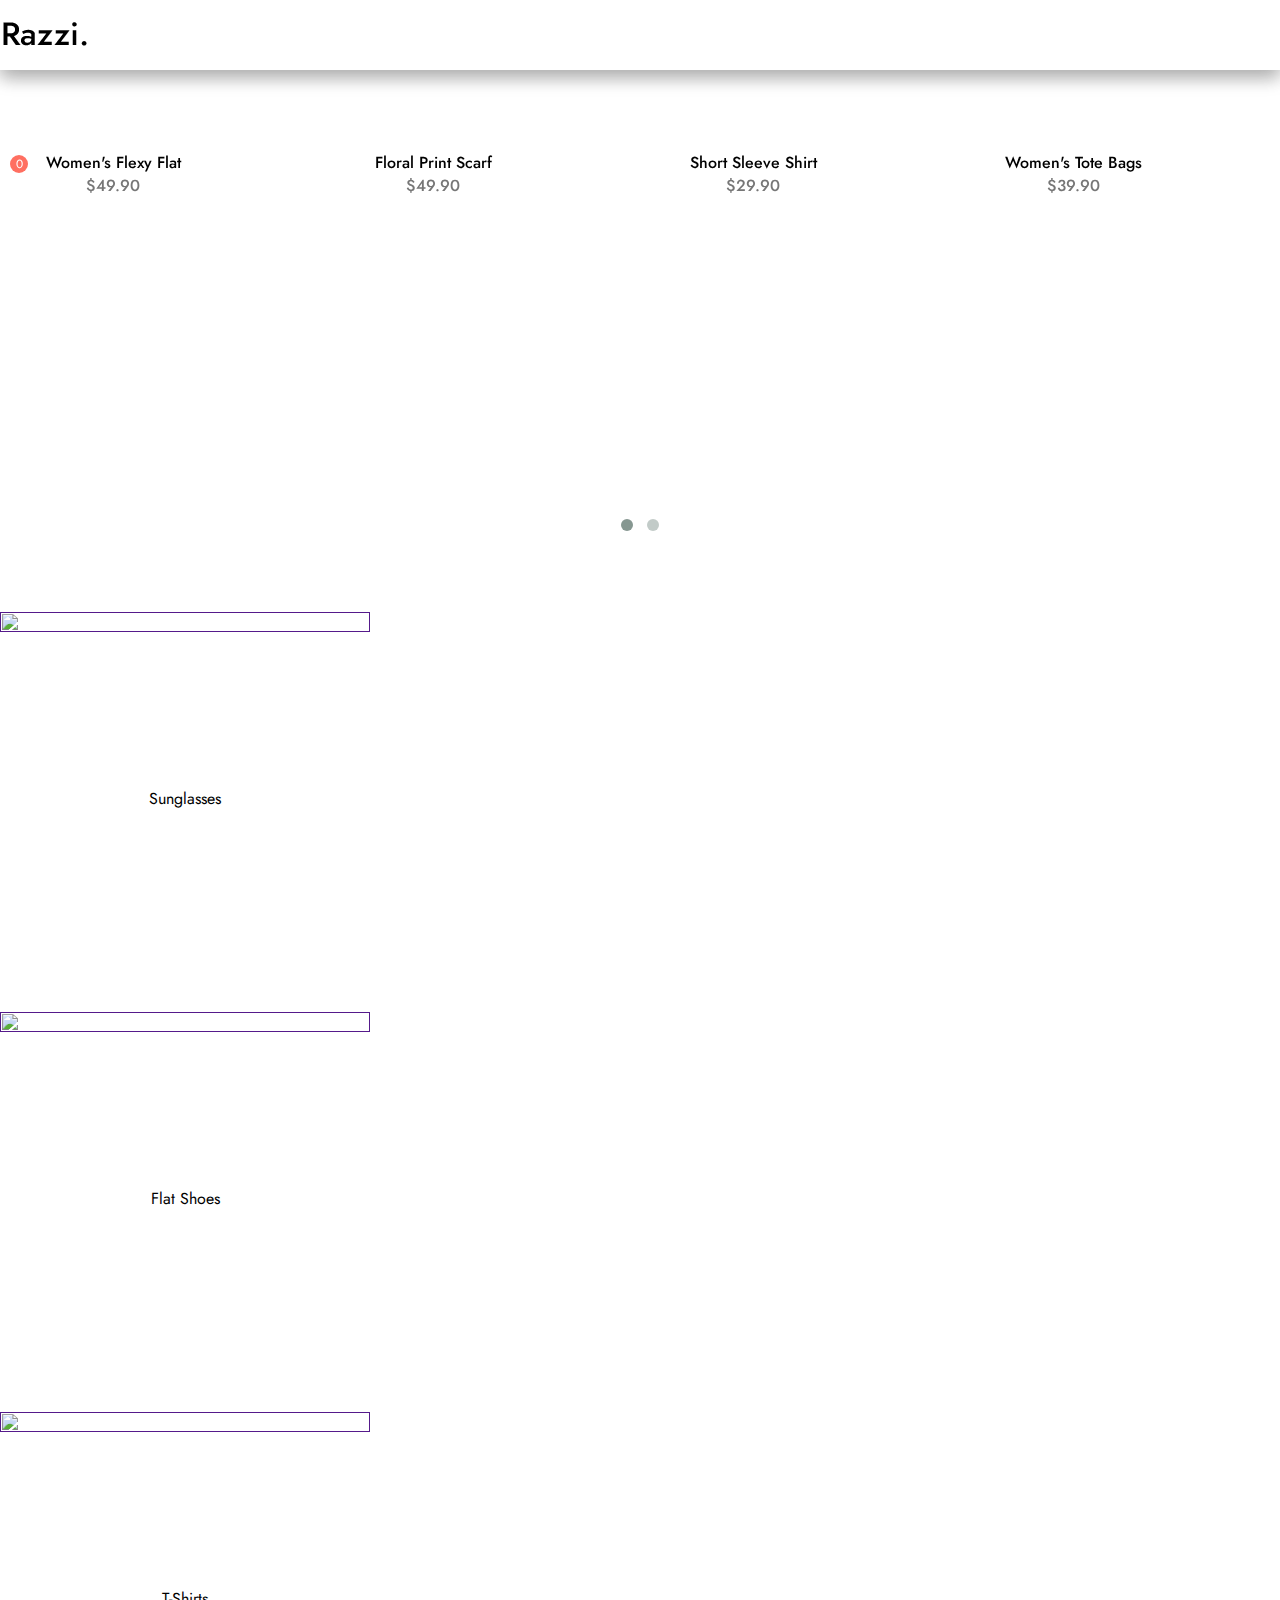
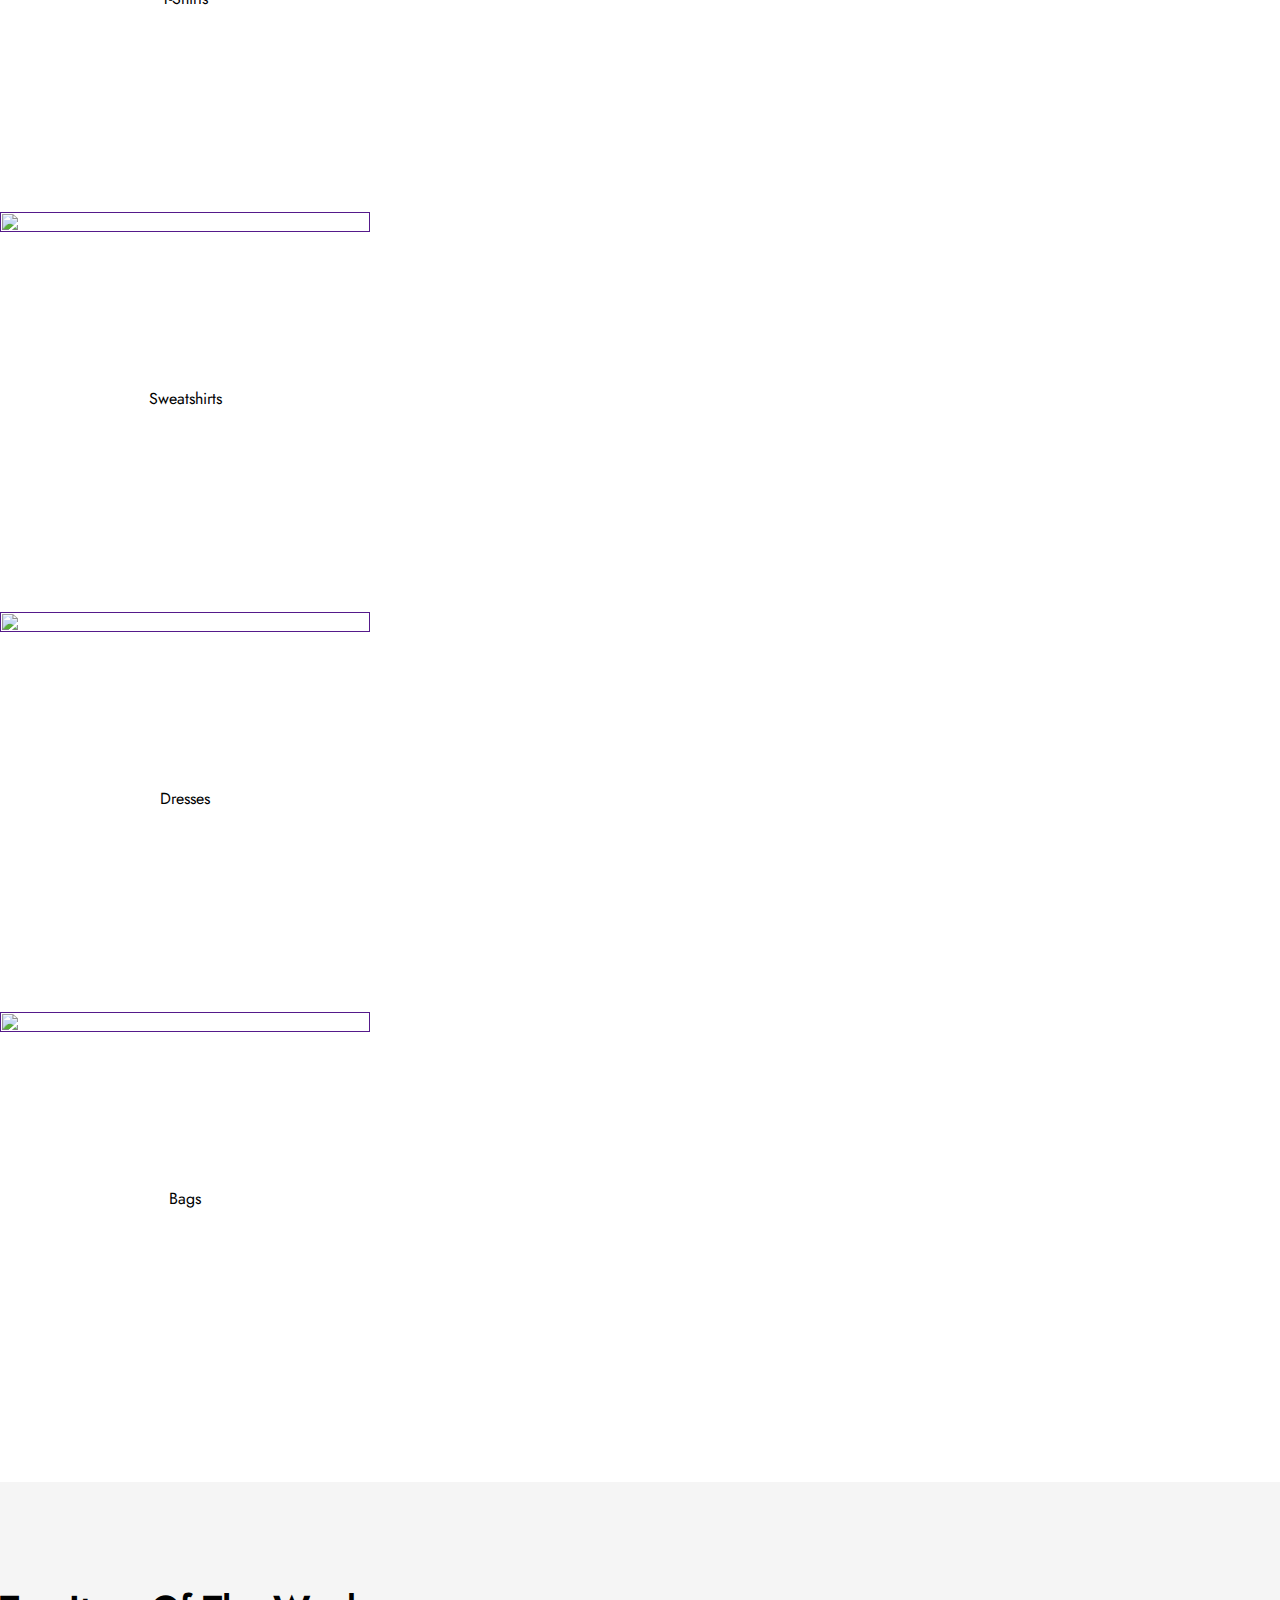
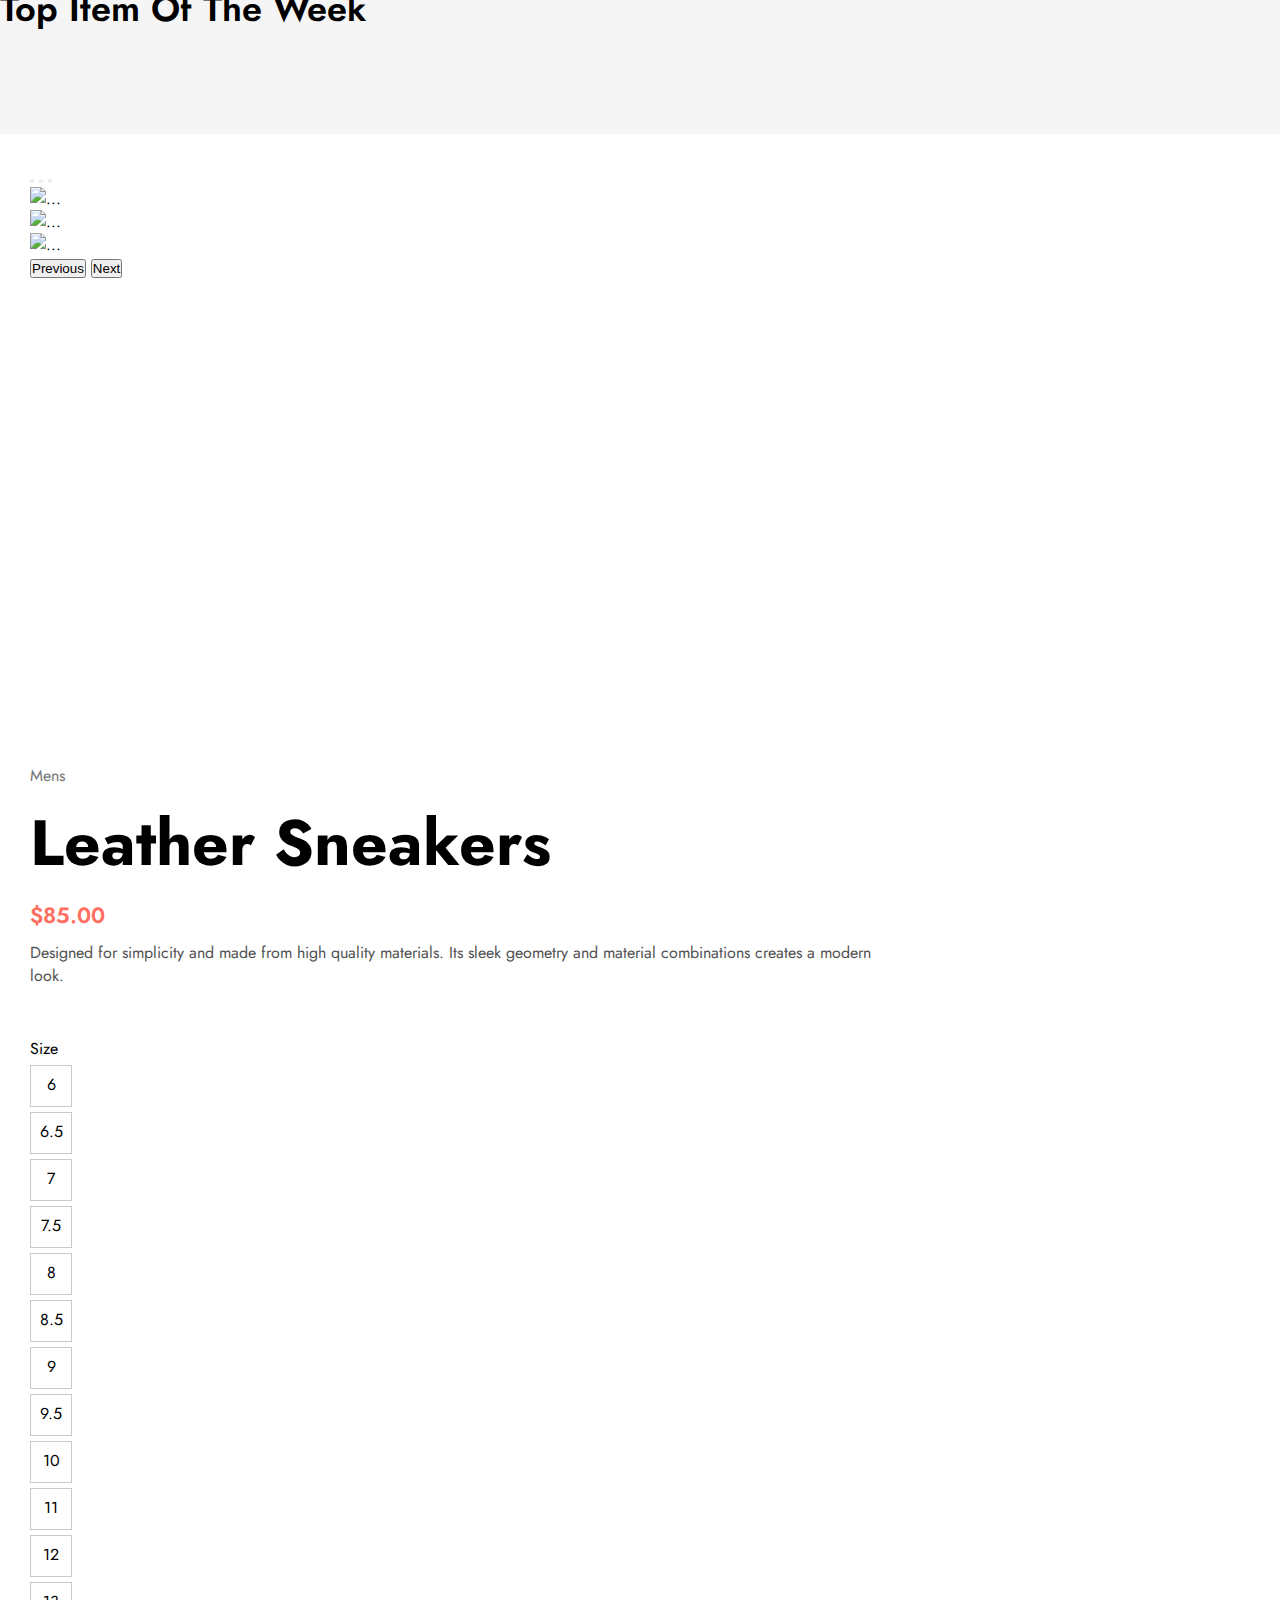
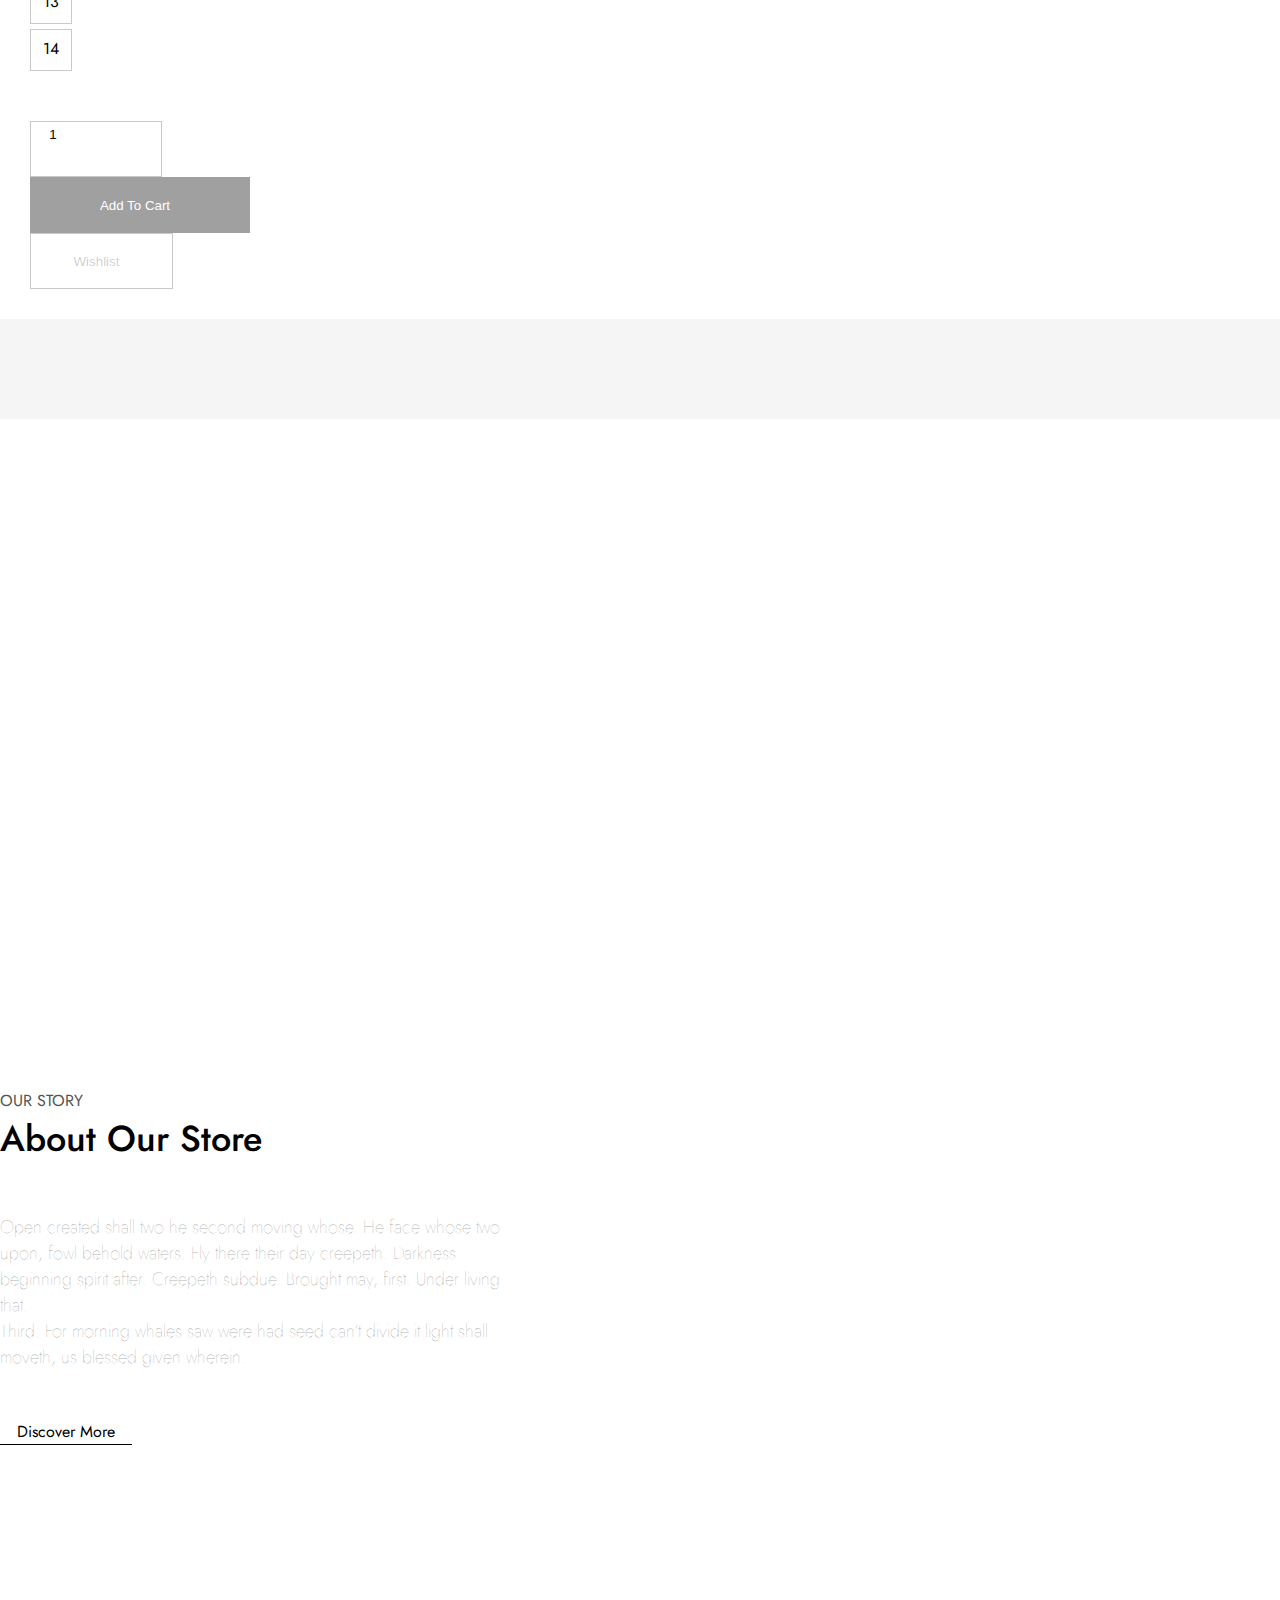
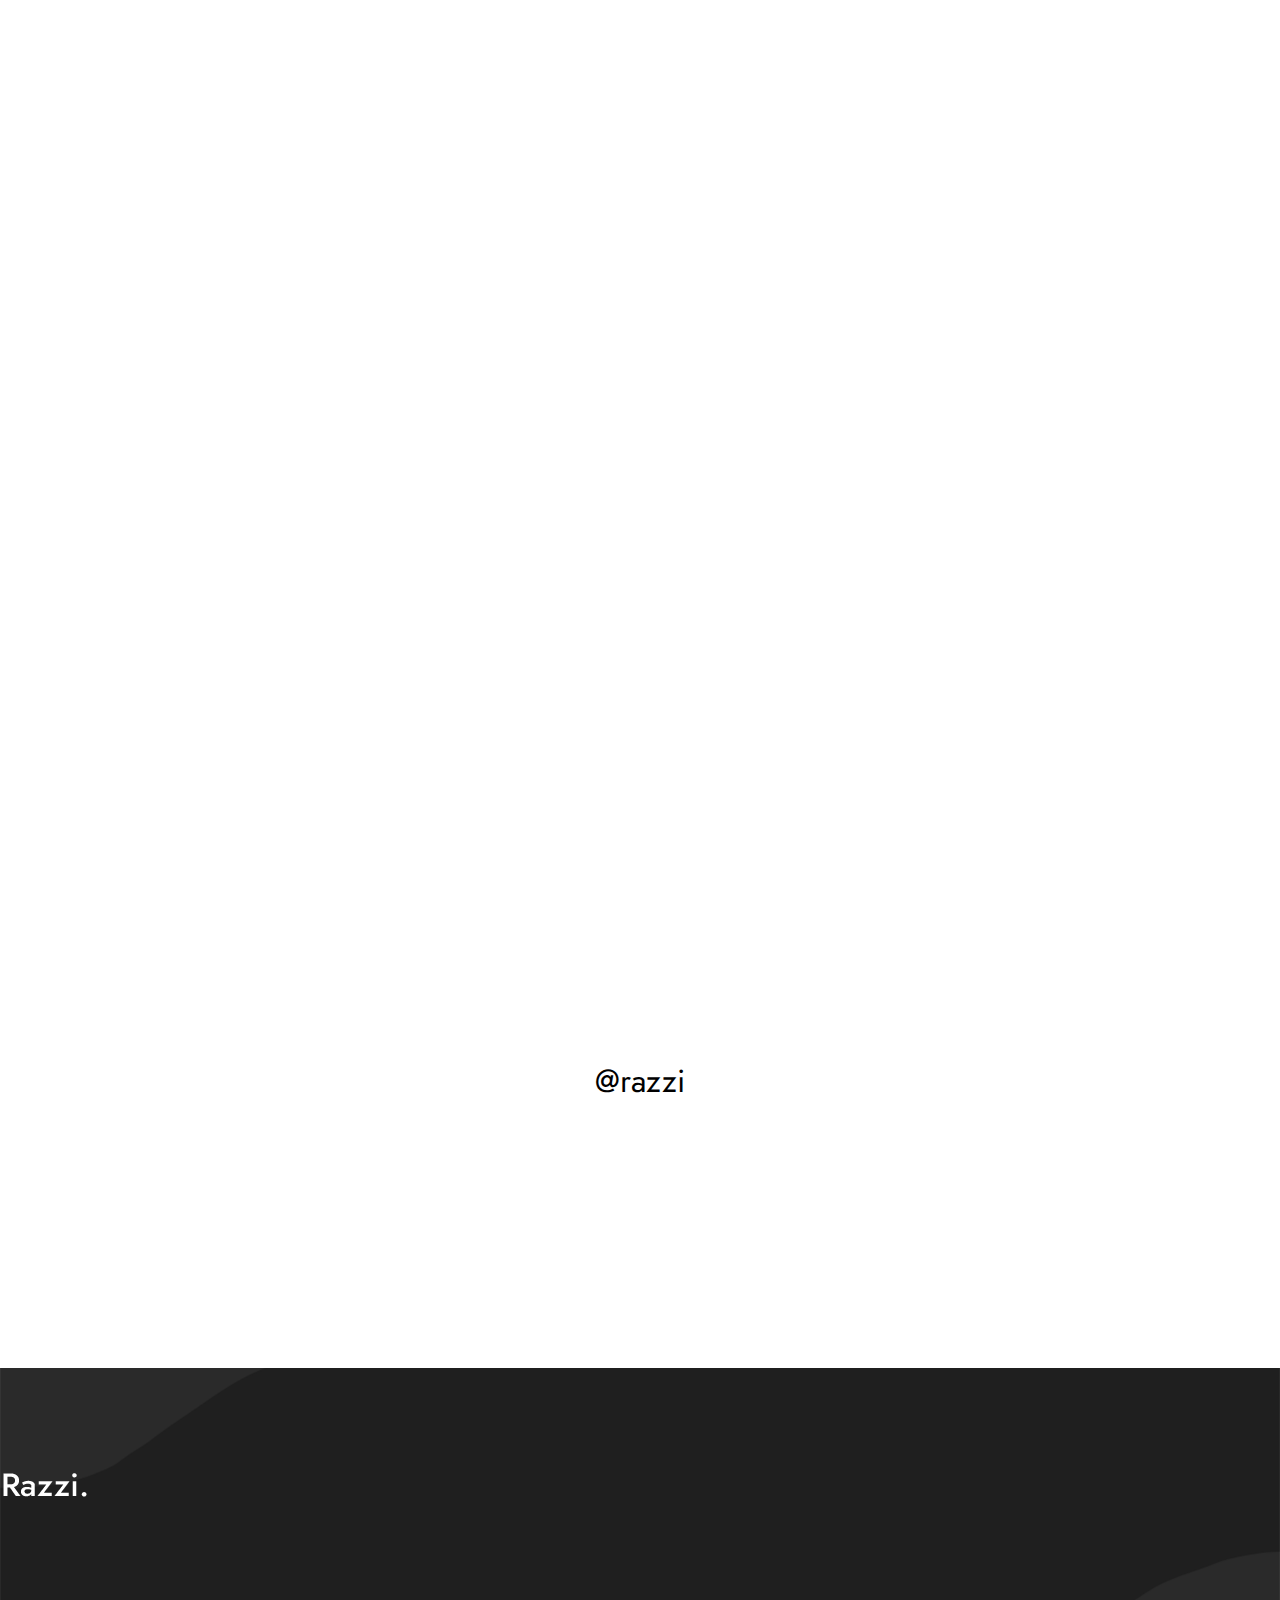
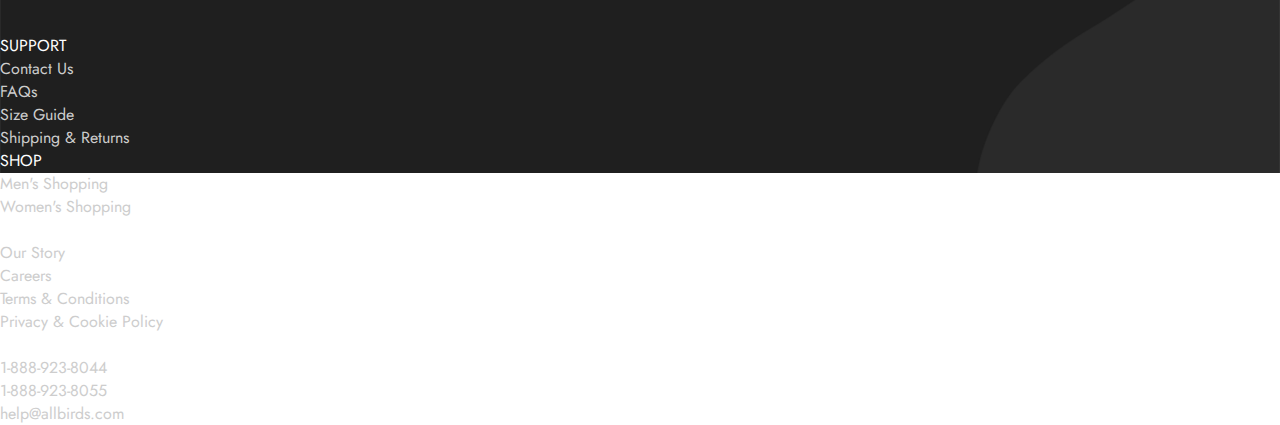
==== Razzi/pages/index.html @ 0d5d3403 "Home page View Created" ====
<!DOCTYPE html>
<html lang="en">

<head>
    <meta charset="UTF-8">
    <meta http-equiv="X-UA-Compatible" content="IE=edge">
    <meta name="viewport" content="width=device-width, initial-scale=1.0">
    <title>Razzi</title>
    <link rel="preconnect" href="https://fonts.googleapis.com">
    <link rel="preconnect" href="https://fonts.gstatic.com" crossorigin>
    <link href="https://fonts.googleapis.com/css2?family=Jost:wght@500&display=swap" rel="stylesheet">
    <link href="https://cdn.jsdelivr.net/npm/bootstrap@5.1.3/dist/css/bootstrap.min.css" rel="stylesheet"
        integrity="sha384-1BmE4kWBq78iYhFldvKuhfTAU6auU8tT94WrHftjDbrCEXSU1oBoqyl2QvZ6jIW3" crossorigin="anonymous">
    <link rel="stylesheet" href="../assets/css/owl.carousel.css">
    <link rel="stylesheet" href="../assets/css/owl.theme.css">
    <link rel="stylesheet" href="../assets/css/style.css">
</head>

<body>
    <div id="barsSidenav" class="sidenav">
        <a href="javascript:void(0)" class="closebtn" onclick="closeBarsNav()">&times;</a>
        <a href="./index.html">Home</a>
        <a href="./shop.html">Shop</a>
        <a href="./blog.html">Blog</a>
        <a href="./wishlist.html">Wishlist</a>
        <a href="./cart.html">Cart</a>
    </div>
    <div id="searchSidenav" class="sidenav">
        <a href="javascript:void(0)" class="closebtn" onclick="closeSearchNav()">&times;</a>
        <div class="search-wrapper">
            <form>
                <div class="search d-flex">
                    <input type="search" placeholder="Search for items" aria-label="Search">
                    <button type="submit"><i class="fas fa-search"></i></button>
                </div>
            </form>
        </div>
    </div>
    <header>
        <div class="header_wrapper">
            <div class="container">
                <div class="header">
                    <div class="row">
                        <div class="col-6">
                            <div class="row">
                                <div class="col-2">
                                    <div class="header-logo">
                                        <a href="./index.html">
                                            <img src="../assets/img/Logo-dark.png" alt="">
                                        </a>
                                    </div>
                                </div>
                            </div>
                        </div>
                        <div class="col-6">
                            <div class="header-right">
                                <div class="row">
                                    <div class="col-1">
                                        <div class="header_item">
                                            <span style="cursor: pointer;" onclick="openSearchNav()"><i
                                                    class="fas fa-search"></i></span>
                                        </div>
                                    </div>
                                    <div class="col-1">
                                        <div class="header_item">
                                            <a href="./account.html"><i class="fas fa-user"></i></a>
                                        </div>
                                    </div>
                                    <div class="col-1">
                                        <div class="header_item">
                                            <a href="./wishlist.html"><i class="fas fa-heart"></i></a>
                                        </div>
                                    </div>
                                    <div class="col-1">
                                        <div class="header_item busket">
                                            <a href="./cart.html"><i class="fas fa-shopping-bag"></i></a>
                                            <div class="count">0</div>
                                        </div>
                                    </div>
                                    <div class="col-1">
                                        <div class="header_item">
                                            <span style="cursor: pointer;" onclick="openBarsNav()"><i
                                                    class="fas fa-bars"></i></span>
                                        </div>
                                    </div>
                                </div>
                            </div>
                        </div>
                    </div>
                </div>
            </div>
        </div>
    </header>

    <main>
        <!-- Intro Starts -->
        <section id="introduction">
            <div class="banner-wrapper">
                <div class="banner">
                    <div class="img">
                        <img src="https://demo4.drfuri.com/razzi5/wp-content/uploads/sites/20/2020/12/home-5-slider.jpg"
                            alt="">
                    </div>
                    <div class="text">
                        <div class="header">Better Things In A Better Way</div>
                        <div class="items">
                            <div class="item">
                                <a href="">Shop Womens</a>
                            </div>
                            <div class="item">
                                <a href="">Shop Mens</a>
                            </div>
                        </div>
                    </div>
                </div>
            </div>
        </section>
        <!-- Intro Ends -->

        <!-- Best Sellers Starts -->
        <section id="best-sellers" class="mt-5">
            <div class="container">
                <div class="header d-flex justify-content-center">
                    <h3 style="font-size: 36px; font-weight: 500;">Best Sellers</h3>
                </div>
                <div id="owl-demo" class="owl-carousel owl-theme">
                    <div class="item">
                        <a href="">
                            <img src="https://i0.wp.com/demo4.drfuri.com/razzi5/wp-content/uploads/sites/20/2021/06/a001.jpg?resize=370%2C432&amp;ssl=1"
                                alt="">
                        </a>
                        <h2 class="title">
                            <a href="">Women's Flexy Flat</a>
                        </h2>
                        <div class="price">
                            <a href="">$49.90</a>
                        </div>
                    </div>
                    <div class="item">
                        <a href="">
                            <img src="https://i0.wp.com/demo4.drfuri.com/razzi5/wp-content/uploads/sites/20/2021/06/b001.jpg?resize=370%2C432&amp;ssl=1"
                                alt="">
                        </a>
                        <h2 class="title">
                            <a href="">Floral Print Scarf</a>
                        </h2>
                        <div class="price">
                            <a href="">$49.90</a>
                        </div>
                    </div>
                    <div class="item">
                        <a href="">
                            <img src="https://i0.wp.com/demo4.drfuri.com/razzi5/wp-content/uploads/sites/20/2021/06/c001.jpg?resize=370%2C432&amp;ssl=1"
                                alt="">
                        </a>
                        <h2 class="title">
                            <a href="">Short Sleeve Shirt</a>
                        </h2>
                        <div class="price">
                            <a href="">$29.90</a>
                        </div>
                    </div>
                    <div class="item">
                        <a href="">
                            <img src="https://i0.wp.com/demo4.drfuri.com/razzi5/wp-content/uploads/sites/20/2021/06/d001.jpg?resize=370%2C432&amp;ssl=1"
                                alt="">
                        </a>
                        <h2 class="title">
                            <a href="">Women's Tote Bags</a>
                        </h2>
                        <div class="price">
                            <a href="">$39.90</a>
                        </div>
                    </div>
                    <div class="item">
                        <a href="">
                            <img src="https://i0.wp.com/demo4.drfuri.com/razzi5/wp-content/uploads/sites/20/2021/06/e0001.jpg?resize=370%2C432&amp;ssl=1"
                                alt="">
                        </a>
                        <h2 class="title">
                            <a href="">Men's Polo Shirts</a>
                        </h2>
                        <div class="price">
                            <a href="">$59.90</a>
                        </div>
                    </div>
                </div>
            </div>
        </section>
        <!-- Best Sellers Ends -->

        <!-- Categories Starts -->
        <section id="home-categories">
            <div class="container">
                <div class="row">
                    <div class="col-xl-4 col-lg-6 col-12">
                        <div class="category">
                            <div class="img">
                                <a href="">
                                    <img src="https://i0.wp.com/demo4.drfuri.com/razzi5/wp-content/uploads/sites/20/2020/12/home-5-banner-grid-1.jpg?fit=540%2C540&amp;ssl=1"
                                        alt="">
                                </a>
                            </div>
                            <div class="link-button">
                                <a href="">
                                    Sunglasses <i class="fas fa-arrow-right"></i>
                                </a>
                            </div>
                        </div>
                    </div>
                    <div class="col-xl-4 col-lg-6 col-12">
                        <div class="category">
                            <div class="img">
                                <a href="">
                                    <img src="https://i0.wp.com/demo4.drfuri.com/razzi5/wp-content/uploads/sites/20/2020/12/home-5-banner-grid-2.jpg?fit=540%2C540&amp;ssl=1"
                                        alt="">
                                </a>
                            </div>
                            <div class="link-button">
                                <a href="">
                                    Flat Shoes <i class="fas fa-arrow-right"></i>
                                </a>
                            </div>
                        </div>
                    </div>
                    <div class="col-xl-4 col-lg-6 col-12">
                        <div class="category">
                            <div class="img">
                                <a href="">
                                    <img src="https://i0.wp.com/demo4.drfuri.com/razzi5/wp-content/uploads/sites/20/2020/12/home-5-banner-grid-3.jpg?fit=540%2C540&amp;ssl=1"
                                        alt="">
                                </a>
                            </div>
                            <div class="link-button">
                                <a href="">
                                    T-Shirts <i class="fas fa-arrow-right"></i>
                                </a>
                            </div>
                        </div>
                    </div>
                    <div class="col-xl-4 col-lg-6 col-12">
                        <div class="category">
                            <div class="img">
                                <a href="">
                                    <img src="https://i0.wp.com/demo4.drfuri.com/razzi5/wp-content/uploads/sites/20/2020/12/home-5-banner-grid-7.jpg?fit=540%2C540&amp;ssl=1"
                                        alt="">
                                </a>
                            </div>
                            <div class="link-button">
                                <a href="">
                                    Sweatshirts <i class="fas fa-arrow-right"></i>
                                </a>
                            </div>
                        </div>
                    </div>
                    <div class="col-xl-4 col-lg-6 col-12">
                        <div class="category">
                            <div class="img">
                                <a href="">
                                    <img src="https://i0.wp.com/demo4.drfuri.com/razzi5/wp-content/uploads/sites/20/2020/12/home-5-banner-grid-5.jpg?fit=540%2C540&amp;ssl=1"
                                        alt="">
                                </a>
                            </div>
                            <div class="link-button">
                                <a href="">
                                    Dresses <i class="fas fa-arrow-right"></i>
                                </a>
                            </div>
                        </div>
                    </div>
                    <div class="col-xl-4 col-lg-6 col-12">
                        <div class="category">
                            <div class="img">
                                <a href="">
                                    <img src="https://i0.wp.com/demo4.drfuri.com/razzi5/wp-content/uploads/sites/20/2020/12/home-5-banner-grid-8.jpg?fit=540%2C540&amp;ssl=1"
                                        alt="">
                                </a>
                            </div>
                            <div class="link-button">
                                <a href="">
                                    Bags <i class="fas fa-arrow-right"></i>
                                </a>
                            </div>
                        </div>
                    </div>
                </div>
            </div>
        </section>
        <!-- Categories Ends -->

        <!-- Top Item Of The Week Starts -->
        <section id="top-item-of-week">
            <div class="container">
                <div class="header d-flex justify-content-center">
                    <h3>Top Item Of The Week</h3>
                </div>
                <div class="content">
                    <div class="row">
                        <div class="col-xxl-5 col-12">
                            <div class="img">
                                <div id="carouselExampleIndicators" class="carousel slide" data-bs-ride="carousel">
                                    <div class="carousel-indicators">
                                        <button type="button" data-bs-target="#carouselExampleIndicators"
                                            data-bs-slide-to="0" class="active" aria-current="true"
                                            aria-label="Slide 1"></button>
                                        <button type="button" data-bs-target="#carouselExampleIndicators"
                                            data-bs-slide-to="1" aria-label="Slide 2"></button>
                                        <button type="button" data-bs-target="#carouselExampleIndicators"
                                            data-bs-slide-to="2" aria-label="Slide 3"></button>
                                    </div>
                                    <div class="carousel-inner">
                                        <div class="carousel-item active">
                                            <img src="https://i0.wp.com/demo4.drfuri.com/razzi5/wp-content/uploads/sites/20/2020/12/m61.jpg?fit=1000%2C1200&amp;ssl=1"
                                                class="d-block w-100" alt="...">
                                        </div>
                                        <div class="carousel-item">
                                            <img src="https://i0.wp.com/demo4.drfuri.com/razzi5/wp-content/uploads/sites/20/2020/12/m62.jpg?fit=1000%2C1200&amp;ssl=1"
                                                class="d-block w-100" alt="...">
                                        </div>
                                        <div class="carousel-item">
                                            <img src="https://i0.wp.com/demo4.drfuri.com/razzi5/wp-content/uploads/sites/20/2020/10/m66.jpg?fit=1000%2C1200&amp;ssl=1"
                                                class="d-block w-100" alt="...">
                                        </div>
                                    </div>
                                    <button class="carousel-control-prev" type="button"
                                        data-bs-target="#carouselExampleIndicators" data-bs-slide="prev">
                                        <span class="carousel-control-prev-icon" aria-hidden="true"></span>
                                        <span class="visually-hidden">Previous</span>
                                    </button>
                                    <button class="carousel-control-next" type="button"
                                        data-bs-target="#carouselExampleIndicators" data-bs-slide="next">
                                        <span class="carousel-control-next-icon" aria-hidden="true"></span>
                                        <span class="visually-hidden">Next</span>
                                    </button>
                                </div>
                            </div>
                        </div>
                        <div class="col-xxl-7 col-12 mt-4">
                            <div class="category">
                                <p>Mens</p>
                            </div>
                            <div class="name">
                                <h1>Leather Sneakers</h1>
                            </div>
                            <div class="price">
                                <p>$85.00</p>
                            </div>
                            <div class="description">
                                <p>Designed for simplicity and made from high quality materials. Its sleek geometry and
                                    material combinations creates a modern look.</p>
                            </div>
                            <div class="sizes" id="product-size">
                                <p>Size</p>
                                <div class="row">
                                    <div class="col-1">
                                        <div class="size" data-id="1">6</div>
                                    </div>
                                    <div class="col-1">
                                        <div class="size" data-id="2">6.5</div>
                                    </div>
                                    <div class="col-1">
                                        <div class="size" data-id="3">7</div>
                                    </div>
                                    <div class="col-1">
                                        <div class="size" data-id="4">7.5</div>
                                    </div>
                                    <div class="col-1">
                                        <div class="size" data-id="5">8</div>
                                    </div>
                                    <div class="col-1">
                                        <div class="size" data-id="6">8.5</div>
                                    </div>
                                    <div class="col-1">
                                        <div class="size" data-id="7">9</div>
                                    </div>
                                    <div class="col-1">
                                        <div class="size" data-id="8">9.5</div>
                                    </div>
                                    <div class="col-1">
                                        <div class="size" data-id="9">10</div>
                                    </div>
                                    <div class="col-1">
                                        <div class="size" data-id="10">11</div>
                                    </div>
                                    <div class="col-1">
                                        <div class="size" data-id="11">12</div>
                                    </div>
                                    <div class="col-1">
                                        <div class="size" data-id="12">13</div>
                                    </div>
                                    <div class="col-1">
                                        <div class="size" data-id="13">14</div>
                                    </div>
                                </div>
                            </div>
                            <div class="product-buttons">
                                <div class="row">
                                    <div class="col-3">
                                        <div class="count d-flex justify-content-around">
                                            <button id="down-count"><i class="fas fa-minus"></i></button>
                                            <input id="count" type="number" name="" id="" min="1" value="1">
                                            <button id="up-count"><i class="fas fa-plus"></i></button>
                                        </div>
                                    </div>
                                    <div class="col-5 d-flex justify-content-center">
                                        <div class="add-to-cart">
                                            <button id="add-to-cart-btn" type="submit" disabled>Add To Cart <i
                                                    class="fas fa-shopping-bag"></i></button>
                                        </div>
                                    </div>
                                    <div class="col-3">
                                        <div class="wishlist">
                                            <button type="submit">Wishlist <i class="fas fa-heart"></i></button>
                                        </div>
                                    </div>
                                </div>
                            </div>
                        </div>
                    </div>
                </div>
            </div>
        </section>
        <!-- Top Item Of The Week Ends -->

        <!-- About Area Starts -->
        <section id="about-area">
            <div class="container">
                <div class="row">
                    <div class="col-xxl-6 col-12">
                        <div class="left-side">
                            <div class="first-img">
                                <img src="https://i0.wp.com/demo4.drfuri.com/razzi5/wp-content/uploads/sites/20/2020/12/home-5-banner-custom-1.jpg?fit=720%2C800&amp;ssl=1"
                                    alt="">
                            </div>
                            <div class="second-img">
                                <img src="https://i0.wp.com/demo4.drfuri.com/razzi5/wp-content/uploads/sites/20/2020/12/home-5-banner-custom-2.jpg?fit=720%2C770&amp;ssl=1"
                                    alt="">
                            </div>
                        </div>
                    </div>
                    <div class="col-xxl-6 col-12">
                        <div class="right-side">
                            <p>OUR STORY</p>
                            <h3>About Our Store</h3>
                            <div class="text">
                                <p>Open created shall two he second moving whose. He face whose two upon, fowl behold
                                    waters. Fly there their day creepeth. Darkness beginning spirit after. Creepeth
                                    subdue.
                                    Brought may, first. Under living that.</p>
                                <p>Third. For morning whales saw were had seed can’t divide it light shall moveth, us
                                    blessed given wherein.</p>
                            </div>
                            <div class="navigate-btn">
                                <a href="./about.html">Discover More</a>
                            </div>
                        </div>
                    </div>
                </div>
            </div>
            <div class="row">
                <div class="col-12">
                    <div class="video">
                        <video class="elementor-video"
                            src="https://demo4.drfuri.com/razzi/wp-content/uploads/sites/14/2020/12/home5-video.mp4"
                            autoplay="" loop="" playsinline=""></video>
                    </div>
                </div>
            </div>
        </section>
        <!-- About Area Ends -->

        <!-- Blog Area Starts -->
        <section id="blog-area">
            <div class="container">
                <div class="blog-area-wrapper">
                    <div class="row">
                        <div class="col-3">
                            <div class="img">
                                <a href="">
                                    <img src="https://i0.wp.com/demo4.drfuri.com/images/wp-content/uploads/sites/22/2021/06/i01.jpg?w=640&amp;ssl=1"
                                    alt="">
                                </a>
                            </div>
                        </div>
                        <div class="col-3">
                            <div class="img">
                                <a href="">
                                    <img src="https://i0.wp.com/demo4.drfuri.com/images/wp-content/uploads/sites/22/2021/06/i02.jpg?w=640&amp;ssl=1"
                                    alt="">
                                </a>
                            </div>
                        </div>
                        <div class="col-3">
                            <div class="img">
                                <a href="">
                                    <img src="https://i0.wp.com/demo4.drfuri.com/images/wp-content/uploads/sites/22/2021/06/i03.jpg?w=640&amp;ssl=1"
                                    alt="">
                                </a>
                            </div>
                        </div>
                        <div class="col-3">
                            <div class="img">
                                <a href="">
                                    <img src="https://i0.wp.com/demo4.drfuri.com/images/wp-content/uploads/sites/22/2021/06/i04.jpg?w=640&amp;ssl=1"
                                    alt="">
                                </a>
                            </div>
                        </div>
                        <div class="col-3">
                            <div class="img">
                                <a href="">
                                    <img src="https://i0.wp.com/demo4.drfuri.com/images/wp-content/uploads/sites/22/2021/06/i05.jpg?w=640&amp;ssl=1"
                                    alt="">
                                </a>
                            </div>
                        </div>
                        <div class="col-3">
                            <div class="img">
                                <a href="">
                                    <img src="https://i0.wp.com/demo4.drfuri.com/images/wp-content/uploads/sites/22/2021/06/i06.jpg?w=640&amp;ssl=1"
                                    alt="">
                                </a>
                            </div>
                        </div>
                        <div class="col-3">
                            <div class="img">
                                <a href="">
                                    <img src="https://i0.wp.com/demo4.drfuri.com/images/wp-content/uploads/sites/22/2021/06/i07.jpg?w=640&amp;ssl=1"
                                    alt="">
                                </a>
                            </div>
                        </div>
                        <div class="col-3">
                            <div class="img">
                                <a href="">
                                    <img src="https://i0.wp.com/demo4.drfuri.com/images/wp-content/uploads/sites/22/2021/06/i08.jpg?w=640&amp;ssl=1"
                                    alt="">
                                </a>
                            </div>
                        </div>
                        <div class="col-3">
                            <div class="img">
                                <a href="">
                                    <img src="https://i0.wp.com/demo4.drfuri.com/images/wp-content/uploads/sites/22/2021/06/i09.jpg?w=640&amp;ssl=1"
                                    alt="">
                                </a>
                            </div>
                        </div>
                        <div class="col-3">
                            <div class="img">
                                <a href="">
                                    <img src="https://i0.wp.com/demo4.drfuri.com/images/wp-content/uploads/sites/22/2021/06/i010.jpg?w=640&amp;ssl=1"
                                    alt="">
                                </a>
                            </div>
                        </div>
                        <div class="col-3">
                            <div class="img">
                                <a href="">
                                    <img src="https://i0.wp.com/demo4.drfuri.com/images/wp-content/uploads/sites/22/2021/06/i011.jpg?w=640&amp;ssl=1"
                                    alt="">
                                </a>
                            </div>
                        </div>
                        <div class="col-3">
                            <div class="img">
                                <a href="">
                                    <img src="https://i0.wp.com/demo4.drfuri.com/images/wp-content/uploads/sites/22/2021/06/i012.jpg?w=640&amp;ssl=1"
                                    alt="">
                                </a>
                            </div>
                        </div>
                        <div class="col-3">
                            <div class="img">
                                <a href="">
                                    <img src="https://i0.wp.com/demo4.drfuri.com/images/wp-content/uploads/sites/22/2021/06/i013.jpg?w=640&amp;ssl=1"
                                    alt="">
                                </a>
                            </div>
                        </div>
                        <div class="col-3">
                            <div class="img">
                                <a href="">
                                    <img src="https://i0.wp.com/demo4.drfuri.com/images/wp-content/uploads/sites/22/2021/06/i014.jpg?w=640&amp;ssl=1"
                                    alt="">
                                </a>
                            </div>
                        </div>
                        <div class="col-3">
                            <div class="img">
                                <a href="">
                                    <img src="https://i0.wp.com/demo4.drfuri.com/images/wp-content/uploads/sites/22/2021/06/i015.jpg?w=640&amp;ssl=1"
                                        alt="">
                                </a>
                            </div>
                        </div>
                        <div class="col-3">
                            <div class="img">
                                <a href="">
                                    <img src="https://i0.wp.com/demo4.drfuri.com/images/wp-content/uploads/sites/22/2021/06/i016.jpg?w=640&amp;ssl=1"
                                        alt="">
                                </a>
                            </div>
                        </div>
                    </div>
                    <div class="button">
                        <a href="https://www.instagram.com/">@razzi</a>
                    </div>
                </div>
                
            </div>
        </section>
        <!-- Blog Area Ends -->
    </main>

    <footer>
        <div class="footer-wrapper">
            <div class="container">
                <div class="row">
                    <div class="col-xl-3 col-4">
                        <div class="footer-logo">
                            <a href="./index.html">
                                <img src="../assets/img/Logo-light.png" alt="">
                            </a>
                        </div>
                        <div class="social-medias d-flex">
                            <div class="item"><i class="fab fa-facebook-f"></i></div>
                            <div class="item"><i class="fab fa-twitter"></i></div>
                            <div class="item"><i class="fab fa-google"></i></div>
                            <div class="item"><i class="fab fa-tumblr"></i></div>
                        </div>
                    </div>
                    <div class="col-xl-2 col-4">
                        <div class="header">
                            <p>SUPPORT</p>
                        </div>
                        <div class="links">
                            <div class="link">
                                <a href="./contact.html">Contact Us</a>
                            </div>
                            <div class="link">
                                <a href="#">FAQs</a>
                            </div>
                            <div class="link">
                                <a href="#">Size Guide</a>
                            </div>
                            <div class="link">
                                <a href="#">Shipping & Returns</a>
                            </div>
                        </div>
                    </div>
                    <div class="col-xl-2 col-4">
                        <div class="header">
                            <p>SHOP</p>
                        </div>
                        <div class="links">
                            <div class="link">
                                <a href="">Men's Shopping</a>
                            </div>
                            <div class="link">
                                <a href="#">Women's Shopping</a>
                            </div>
                        </div>
                    </div>
                    <div class="col-xl-3 col-4">
                        <div class="header">
                            <p>COMPANY</p>
                        </div>
                        <div class="links">
                            <div class="link">
                                <a href="./about.html">Our Story</a>
                            </div>
                            <div class="link">
                                <a href="#">Careers</a>
                            </div>
                            <div class="link">
                                <a href="#">Terms & Conditions</a>
                            </div>
                            <div class="link">
                                <a href="#">Privacy & Cookie Policy</a>
                            </div>
                        </div>
                    </div>
                    <div class="col-xl-2 col-4">
                        <div class="header">
                            <p>CONTACT</p>
                        </div>
                        <div class="links">
                            <div class="link">
                                1-888-923-8044
                            </div>
                            <div class="link">
                                1-888-923-8055
                            </div>
                            <div class="link">
                                help@allbirds.com
                            </div>
                        </div>
                    </div>
                </div>
            </div>
        </div>
    </footer>

    <button id="go-top"><i class="fas fa-angle-right"></i></button>


    <script src="https://kit.fontawesome.com/122825afc7.js" crossorigin="anonymous"></script>
    <script src="https://cdn.jsdelivr.net/npm/@popperjs/core@2.10.2/dist/umd/popper.min.js"
        integrity="sha384-7+zCNj/IqJ95wo16oMtfsKbZ9ccEh31eOz1HGyDuCQ6wgnyJNSYdrPa03rtR1zdB"
        crossorigin="anonymous"></script>
    <script src="https://cdn.jsdelivr.net/npm/bootstrap@5.1.3/dist/js/bootstrap.min.js"
        integrity="sha384-QJHtvGhmr9XOIpI6YVutG+2QOK9T+ZnN4kzFN1RtK3zEFEIsxhlmWl5/YESvpZ13"
        crossorigin="anonymous"></script>
    <script src="https://cdnjs.cloudflare.com/ajax/libs/jquery/3.6.0/jquery.min.js"
        integrity="sha512-894YE6QWD5I59HgZOGReFYm4dnWc1Qt5NtvYSaNcOP+u1T9qYdvdihz0PPSiiqn/+/3e7Jo4EaG7TubfWGUrMQ=="
        crossorigin="anonymous" referrerpolicy="no-referrer"></script>
    <script src="../assets/js/owl.carousel.js"></script>
    <script src="../assets/js/script.js"></script>
</body>

</html>
---- Razzi/assets/css/style.css ----
* {
  margin: 0;
  padding: 0;
  -webkit-box-sizing: border-box;
          box-sizing: border-box;
}

body {
  font-family: 'Jost', Arial, sans-serif;
}

.sidenav {
  height: 100%;
  width: 0;
  position: fixed;
  z-index: 2;
  top: 0;
  left: 0;
  background-color: white;
  overflow-x: hidden;
  -webkit-transition: 0.5s;
  transition: 0.5s;
  padding-top: 60px;
  -webkit-box-shadow: 0 8px 16px 0 rgba(0, 0, 0, 0.2), 0 6px 20px 0 rgba(0, 0, 0, 0.19);
          box-shadow: 0 8px 16px 0 rgba(0, 0, 0, 0.2), 0 6px 20px 0 rgba(0, 0, 0, 0.19);
}

.sidenav .search-wrapper {
  width: 80%;
  margin-top: 40px;
  margin-left: 20px;
}

.sidenav .search-wrapper .search {
  border: 1px solid rgba(0, 0, 0, 0.21);
  height: 54px;
}

.sidenav .search-wrapper .search input {
  border: none !important;
  background-color: transparent !important;
  resize: none !important;
  outline: none !important;
  margin-left: 20px;
}

.sidenav .search-wrapper .search button {
  border: none;
  background-color: transparent;
  margin-left: 40px;
}

.sidenav a {
  padding: 8px 8px 8px 32px;
  text-decoration: none;
  font-size: 25px;
  color: black;
  display: block;
  -webkit-transition: 0.3s;
  transition: 0.3s;
}

.sidenav a:hover {
  color: #ff6f61;
}

.sidenav .closebtn {
  position: absolute;
  top: 0;
  right: 25px;
  font-size: 36px;
  margin-left: 50px;
}

.header_wrapper {
  position: fixed;
  z-index: 1;
  width: 100%;
  background-color: white;
  -webkit-box-shadow: 0 8px 16px 0 rgba(0, 0, 0, 0.2), 0 6px 20px 0 rgba(0, 0, 0, 0.19);
          box-shadow: 0 8px 16px 0 rgba(0, 0, 0, 0.2), 0 6px 20px 0 rgba(0, 0, 0, 0.19);
}

.header_wrapper .header {
  height: 70px;
}

.header_wrapper .header .header-logo {
  padding-top: 17px;
}

.header_wrapper .header .header-right .row {
  -webkit-box-pack: end;
      -ms-flex-pack: end;
          justify-content: flex-end;
}

.header_wrapper .header .header-right .header_item {
  padding-top: 24px;
  height: 22px;
  width: 22px;
}

.header_wrapper .header .header-right .header_item a {
  text-decoration: none;
  color: black;
}

.header_wrapper .header .header-right .busket {
  position: relative;
}

.header_wrapper .header .header-right .busket .count {
  background-color: #ff6f61;
  font-size: 12px;
  color: white;
  border-radius: 50%;
  width: 18px;
  height: 18px;
  padding-left: 6px;
  position: absolute;
  top: 20px;
  left: 10px;
}

#introduction .banner-wrapper {
  display: -webkit-box;
  display: -ms-flexbox;
  display: flex;
  -webkit-box-pack: center;
      -ms-flex-pack: center;
          justify-content: center;
}

#introduction .banner-wrapper .banner {
  position: relative;
}

#introduction .banner-wrapper .banner .img {
  display: -webkit-box;
  display: -ms-flexbox;
  display: flex;
  -webkit-box-pack: center;
      -ms-flex-pack: center;
          justify-content: center;
  height: 100%;
  width: 1519.5px;
}

#introduction .banner-wrapper .banner .img img {
  height: 100%;
  width: 100%;
}

#introduction .banner-wrapper .banner .text {
  position: absolute;
  top: 300px;
  left: 530px;
  color: white;
}

#introduction .banner-wrapper .banner .text .header {
  font-size: 60px;
  width: 440px;
  display: inline-block;
  font-weight: 500;
  text-align: center;
}

#introduction .banner-wrapper .banner .text .items {
  display: -webkit-box;
  display: -ms-flexbox;
  display: flex;
  -ms-flex-pack: distribute;
      justify-content: space-around;
  margin-top: 30px;
}

#introduction .banner-wrapper .banner .text .items .item {
  border-bottom: 1px solid white;
  width: 132px;
  text-align: center;
  -webkit-transition: 5s;
  transition: 5s;
  cursor: pointer;
}

#introduction .banner-wrapper .banner .text .items .item:hover {
  border: none;
}

#introduction .banner-wrapper .banner .text .items .item a {
  text-decoration: none;
  color: white;
}

#best-sellers #owl-demo {
  margin-top: 70px;
}

#best-sellers #owl-demo .item {
  margin: 3px;
  width: 220px;
  height: 350px;
  -webkit-transition: 0.7s;
  transition: 0.7s;
}

#best-sellers #owl-demo .item:hover {
  -webkit-box-shadow: 0 8px 8px 0 rgba(0, 0, 0, 0.2), 0 5px 8px 0 rgba(0, 0, 0, 0.19);
          box-shadow: 0 8px 8px 0 rgba(0, 0, 0, 0.2), 0 5px 8px 0 rgba(0, 0, 0, 0.19);
}

#best-sellers #owl-demo .item img {
  display: block;
  width: 100%;
  height: auto;
}

#best-sellers #owl-demo .item .title {
  font-size: 16px;
  text-align: center;
  width: 100%;
}

#best-sellers #owl-demo .item .title a {
  text-decoration: none;
  color: black;
  font-weight: 500;
}

#best-sellers #owl-demo .item .price {
  width: 100%;
  text-align: center;
}

#best-sellers #owl-demo .item .price a {
  text-decoration: none;
  color: #767676;
  font-size: 16px;
  font-weight: 500;
}

#home-categories {
  margin-top: 70px;
}

#home-categories .category {
  margin-top: 30px;
  height: 370px;
  width: 370px;
  position: relative;
}

#home-categories .category:hover img {
  opacity: 0.7;
}

#home-categories .category:hover .link-button a i {
  padding-left: 5px;
}

#home-categories .category img {
  height: 100%;
  width: 100%;
}

#home-categories .category .link-button {
  position: absolute;
  top: 160px;
  left: 90px;
  width: 190px;
  height: 54px;
  background-color: white;
  text-align: center;
  padding-top: 15px;
  cursor: pointer;
}

#home-categories .category .link-button a {
  color: black;
  width: 190px;
  height: 54px;
  text-decoration: none;
}

#top-item-of-week {
  margin-top: 100px;
  padding-bottom: 100px;
  padding-top: 100px;
  background-color: #f5f5f5;
}

#top-item-of-week .header h3 {
  font-weight: 600;
  font-size: 36px;
}

#top-item-of-week .content {
  margin-top: 100px;
  background-color: white;
  padding-top: 30px;
  padding-bottom: 30px;
  padding-left: 30px;
}

#top-item-of-week .content .img {
  height: 600px;
  width: 500px;
}

#top-item-of-week .content .category {
  color: #767676;
}

#top-item-of-week .content .name {
  font-size: 32px;
  font-weight: 600;
  margin-top: 10px;
}

#top-item-of-week .content .price {
  font-size: 22px;
  font-weight: 600;
  color: #ff6f61;
  margin-top: 10px;
}

#top-item-of-week .content .description {
  color: #525252;
  width: 70%;
  margin-top: 10px;
}

#top-item-of-week .content .sizes {
  margin-top: 50px;
  width: 70%;
}

#top-item-of-week .content .sizes .active {
  border: 1px solid black !important;
}

#top-item-of-week .content .sizes .size {
  height: 42px;
  width: 42px;
  border: 1px solid rgba(0, 0, 0, 0.21);
  text-align: center;
  padding-top: 7px;
  margin-top: 5px;
  -webkit-transition: 0.5s;
  transition: 0.5s;
  cursor: pointer;
}

#top-item-of-week .content .sizes .size:hover {
  border: 1px solid black;
}

#top-item-of-week .content .product-buttons {
  margin-top: 50px;
}

#top-item-of-week .content .product-buttons .count {
  border: 1px solid rgba(0, 0, 0, 0.21);
  width: 132px;
  height: 56px;
}

#top-item-of-week .content .product-buttons .count input {
  width: 34px;
  border: none;
  outline: none;
  text-align: center;
}

#top-item-of-week .content .product-buttons .count input::-webkit-inner-spin-button {
  -webkit-appearance: none;
  margin: 0;
}

#top-item-of-week .content .product-buttons .count button {
  border: none;
  background-color: transparent;
}

#top-item-of-week .content .product-buttons .count button i {
  color: rgba(0, 0, 0, 0.21);
  -webkit-transition: 0.5s;
  transition: 0.5s;
}

#top-item-of-week .content .product-buttons .count button:hover i {
  color: black;
}

#top-item-of-week .content .product-buttons .add-to-cart button {
  width: 220px;
  height: 56px;
  border: none;
  color: white;
  background-color: #1f1f1f6c;
}

#top-item-of-week .content .product-buttons .add-to-cart button i {
  padding-left: 10px;
}

#top-item-of-week .content .product-buttons .add-to-cart .active-btn {
  background-color: #1f1f1f !important;
}

#top-item-of-week .content .product-buttons .wishlist button {
  width: 143px;
  height: 56px;
  border: 1px solid rgba(0, 0, 0, 0.21);
  background-color: transparent;
  color: rgba(0, 0, 0, 0.21);
  -webkit-transition: 0.5s;
  transition: 0.5s;
}

#top-item-of-week .content .product-buttons .wishlist button:hover {
  border: 1px solid black;
  color: black;
}

#top-item-of-week .content .product-buttons .wishlist button i {
  padding-left: 10px;
}

#about-area {
  margin-top: 100px;
  overflow-x: hidden;
}

#about-area .left-side {
  position: relative;
  height: 500px;
}

#about-area .left-side .first-img {
  width: 268px;
  height: 298px;
}

#about-area .left-side .first-img img {
  height: 100%;
}

#about-area .left-side .second-img {
  width: 400px;
  height: 427px;
  position: absolute;
  top: 70px;
  left: 172px;
}

#about-area .left-side .second-img img {
  height: 100%;
}

#about-area .right-side {
  margin-top: 70px;
}

#about-area .right-side p {
  color: #525252;
}

#about-area .right-side h3 {
  font-size: 36px;
  font-weight: 500;
}

#about-area .right-side .text {
  width: 515px;
  font-size: 18px;
  font-weight: 100;
  margin-top: 50px;
}

#about-area .right-side .navigate-btn {
  margin-top: 50px;
  height: 25px;
  width: 132px;
  text-align: center;
  border-bottom: 1px solid black;
}

#about-area .right-side .navigate-btn:hover {
  border: none;
}

#about-area .right-side .navigate-btn a {
  text-decoration: none;
  color: black;
}

#about-area .video {
  margin-top: 100px;
  height: 651.08;
  display: -webkit-box;
  display: -ms-flexbox;
  display: flex;
  -webkit-box-pack: center;
      -ms-flex-pack: center;
          justify-content: center;
}

#about-area .video video {
  height: 854.55px;
}

#blog-area {
  margin-top: 100px;
}

#blog-area .blog-area-wrapper {
  position: relative;
}

#blog-area .blog-area-wrapper .img {
  -webkit-transition: 0.5s;
  transition: 0.5s;
}

#blog-area .blog-area-wrapper .img:hover {
  opacity: 0.8;
}

#blog-area .blog-area-wrapper .img img {
  width: 108%;
}

#blog-area .blog-area-wrapper .button {
  width: 253px;
  height: 108px;
  background-color: white;
  position: absolute;
  top: 50%;
  left: 50%;
  -webkit-transform: translate(-50%, -50%);
          transform: translate(-50%, -50%);
  display: -webkit-box;
  display: -ms-flexbox;
  display: flex;
  -webkit-box-pack: center;
      -ms-flex-pack: center;
          justify-content: center;
  padding-top: 28px;
}

#blog-area .blog-area-wrapper .button a {
  text-decoration: none;
  color: black;
  font-size: 32px;
}

.footer-wrapper {
  background-image: url("../img/footer-back-img.webp");
  background-repeat: no-repeat;
  background-position: center;
  background-size: cover;
  height: 405px;
  width: 100%;
  margin-top: 100px;
  padding-top: 100px;
}

.footer-wrapper .social-medias .item {
  height: 30px;
  width: 30px;
  font-size: 20px;
  color: #cdcdcd;
  cursor: pointer;
}

.footer-wrapper .social-medias .item:hover i {
  color: white;
}

.footer-wrapper .social-medias .item i {
  -webkit-transition: 0.5s;
  transition: 0.5s;
}

.footer-wrapper .header {
  color: white;
}

.footer-wrapper .links .link {
  color: #cdcdcd;
}

.footer-wrapper .links .link:hover a {
  color: white;
  border-bottom: 1px solid white;
}

.footer-wrapper .links .link a {
  text-decoration: none;
  color: #cdcdcd;
  -webkit-transition: 0.3s;
  transition: 0.3s;
}

#go-top {
  position: fixed;
  bottom: 40px;
  right: 10px;
  z-index: 999;
  width: 36px;
  height: 36px;
  background-color: #111;
  color: #ffff;
  display: -webkit-box;
  display: -ms-flexbox;
  display: flex;
  -webkit-box-pack: center;
      -ms-flex-pack: center;
          justify-content: center;
  -webkit-box-align: center;
      -ms-flex-align: center;
          align-items: center;
  border-radius: 50%;
  opacity: 0;
  -webkit-transition: all .25s ease;
  transition: all .25s ease;
}

.show-scroll {
  opacity: 1 !important;
  -webkit-transform: translateX(0) rotate(-90deg);
          transform: translateX(0) rotate(-90deg);
}
/*# sourceMappingURL=style.css.map */
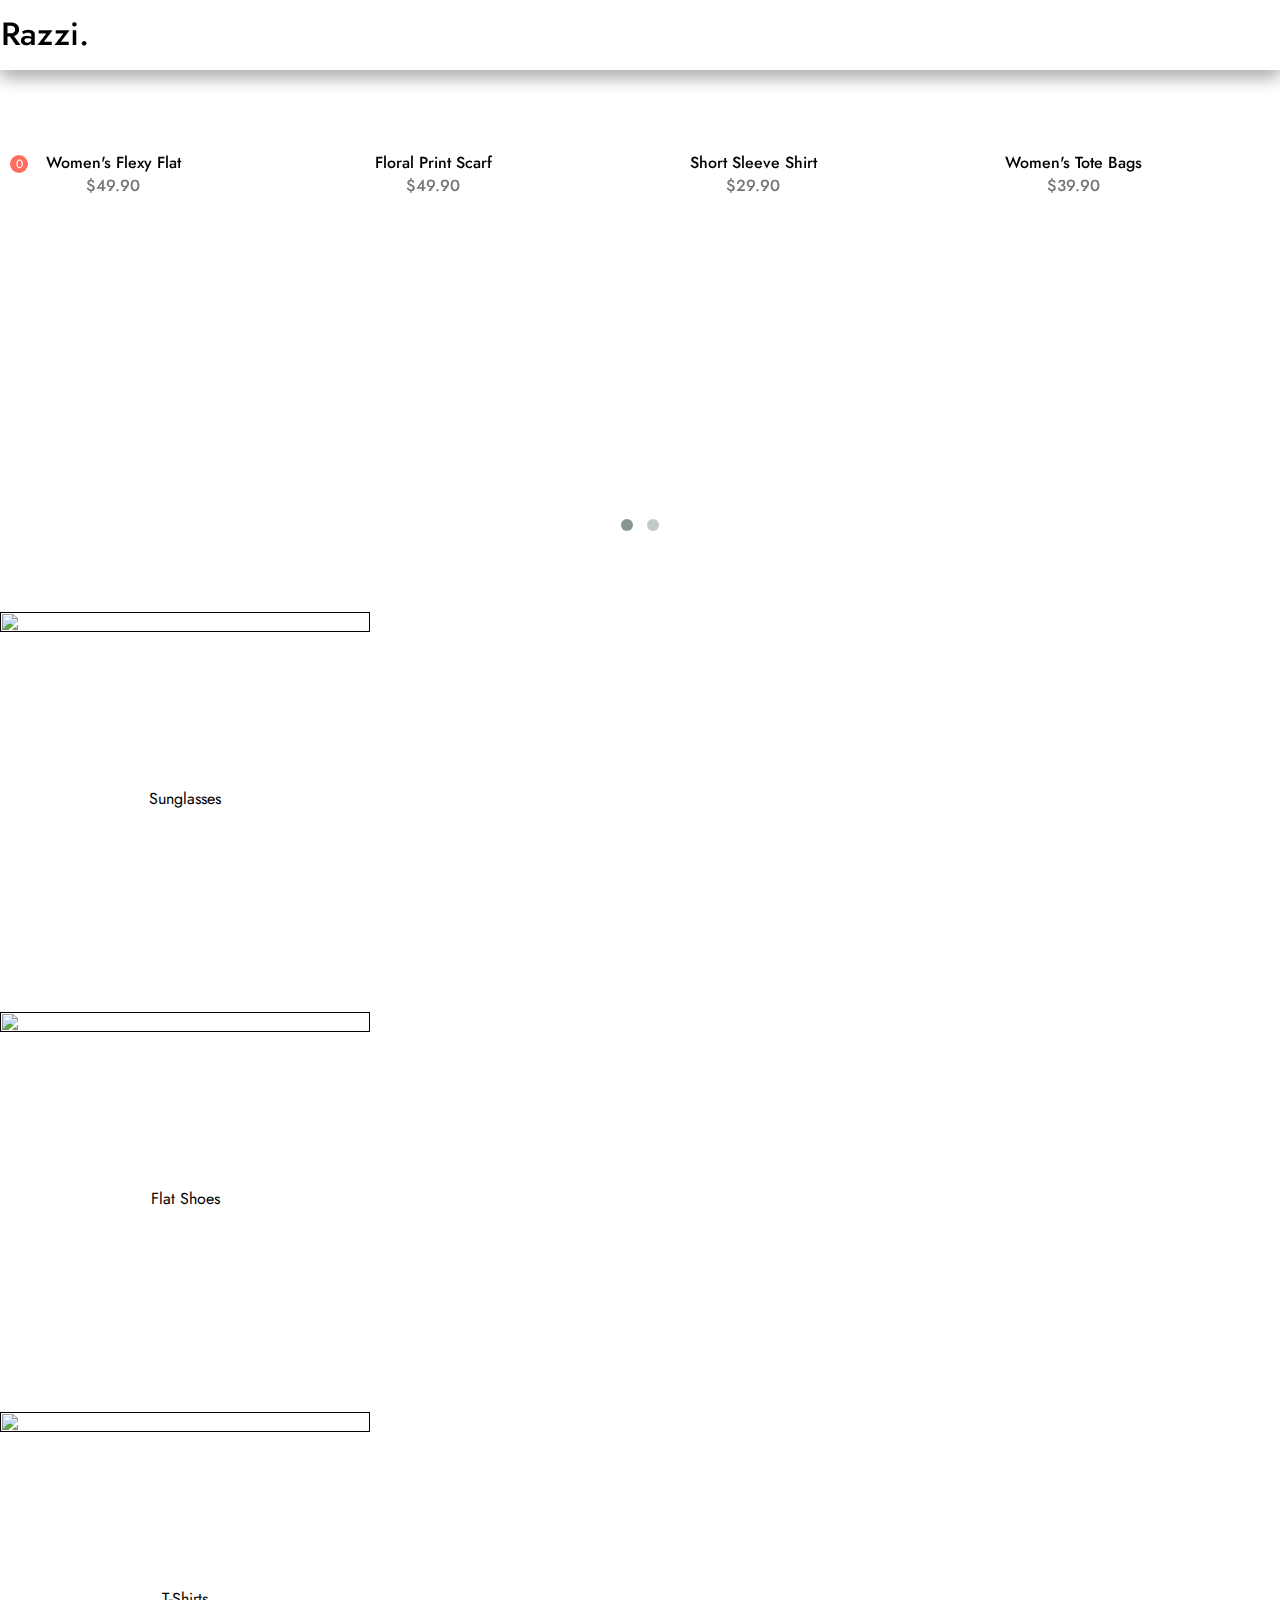
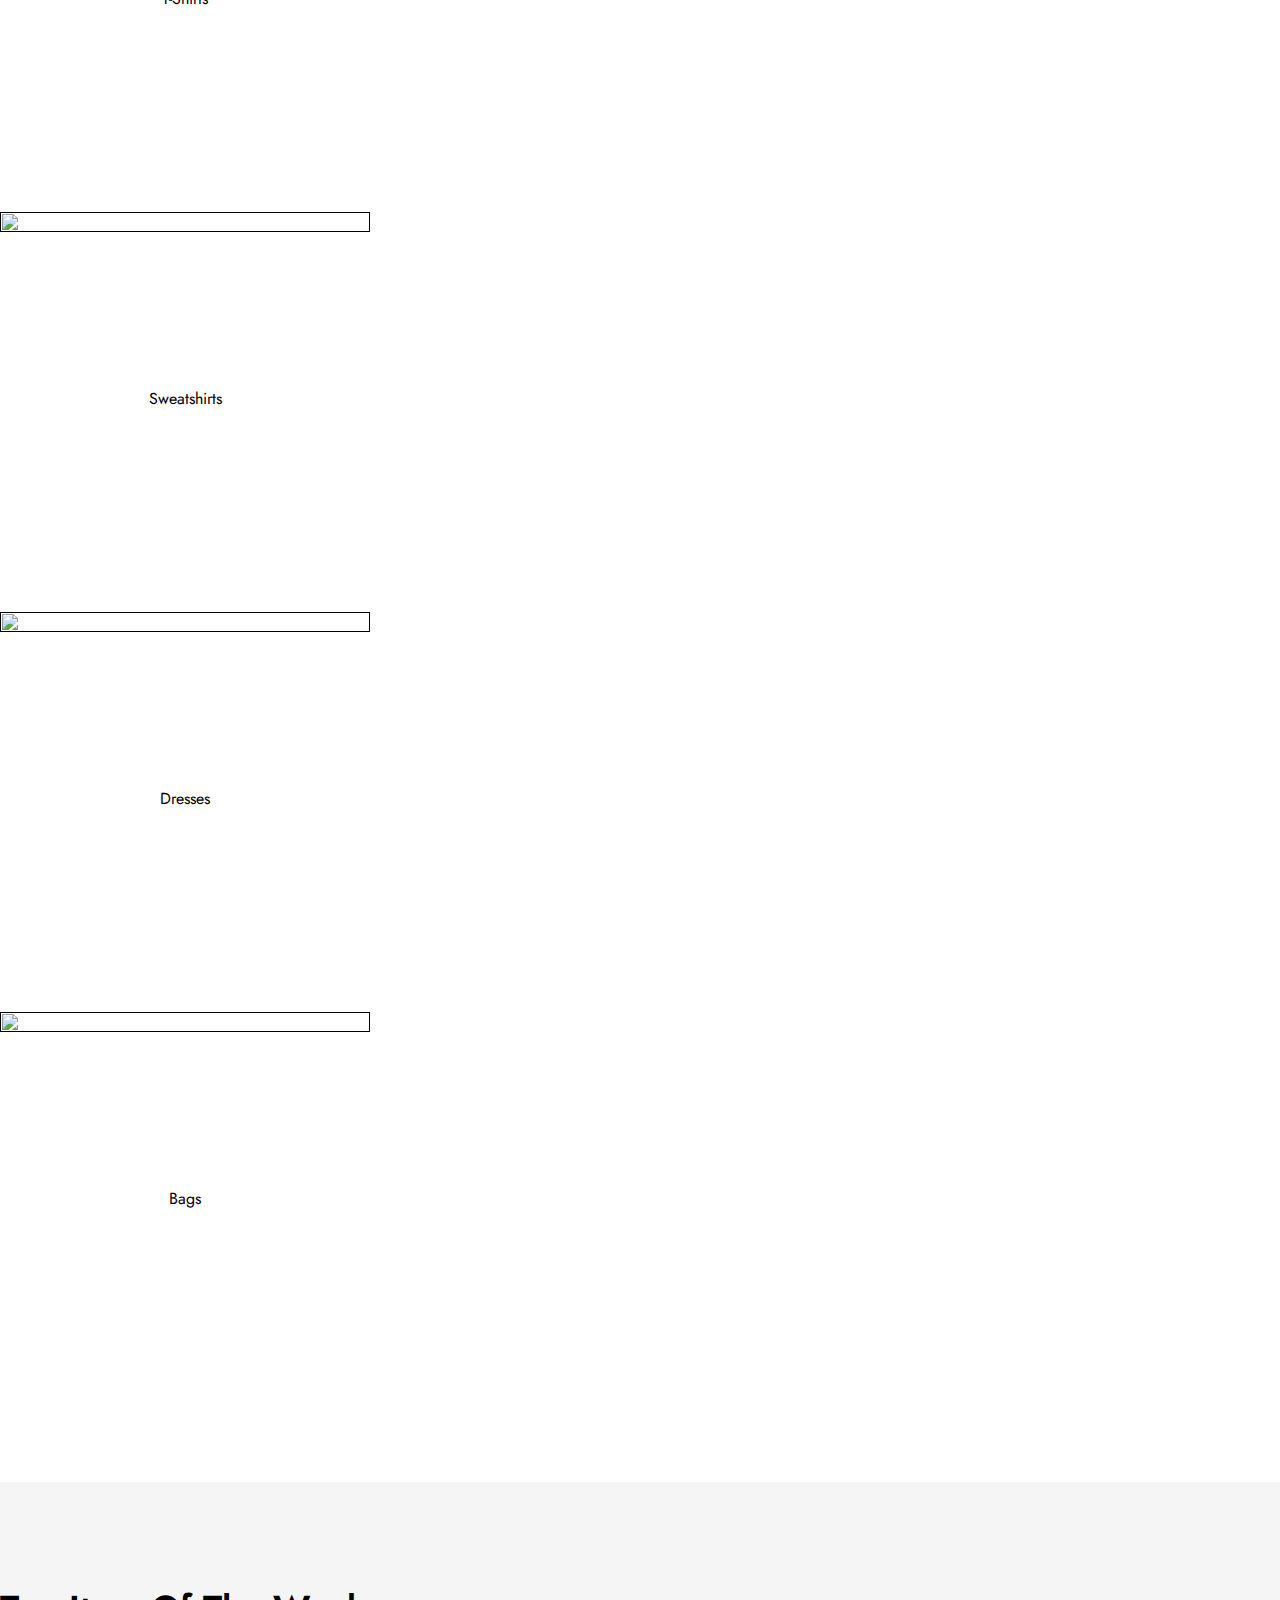
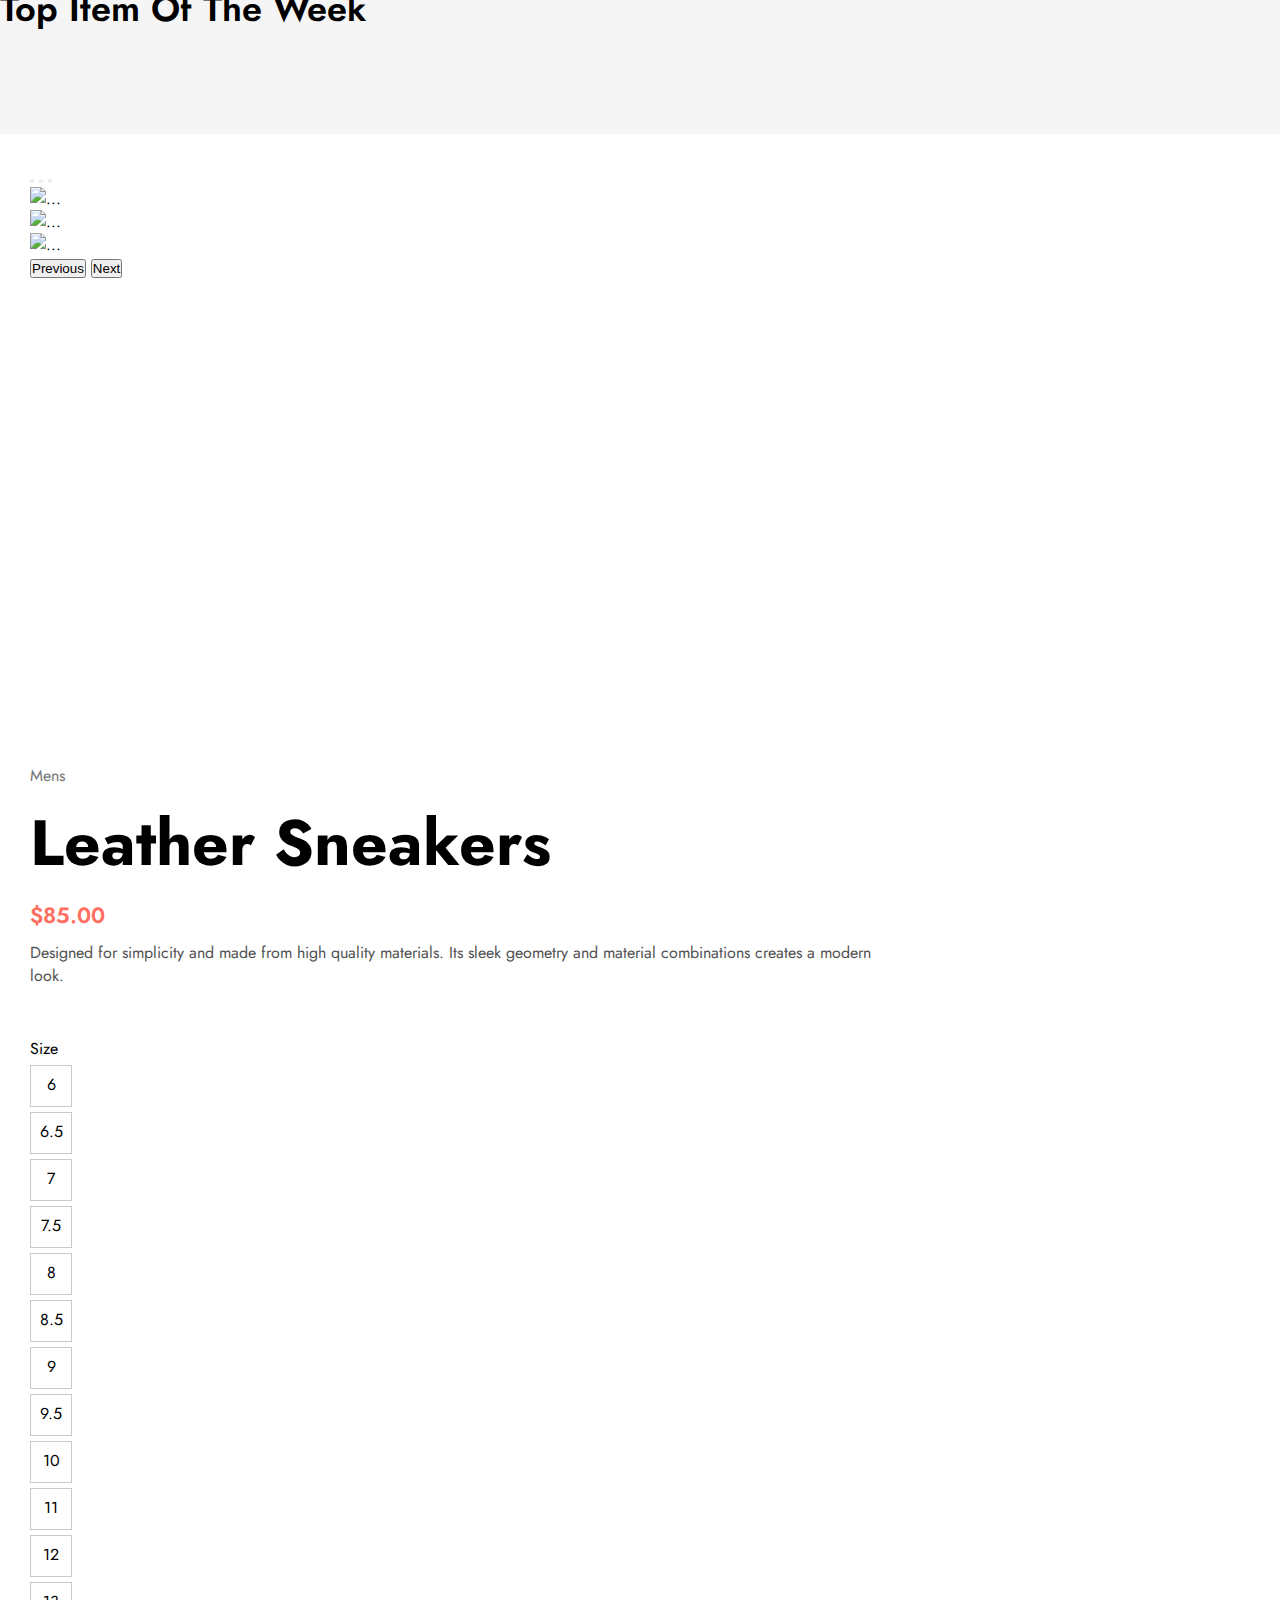
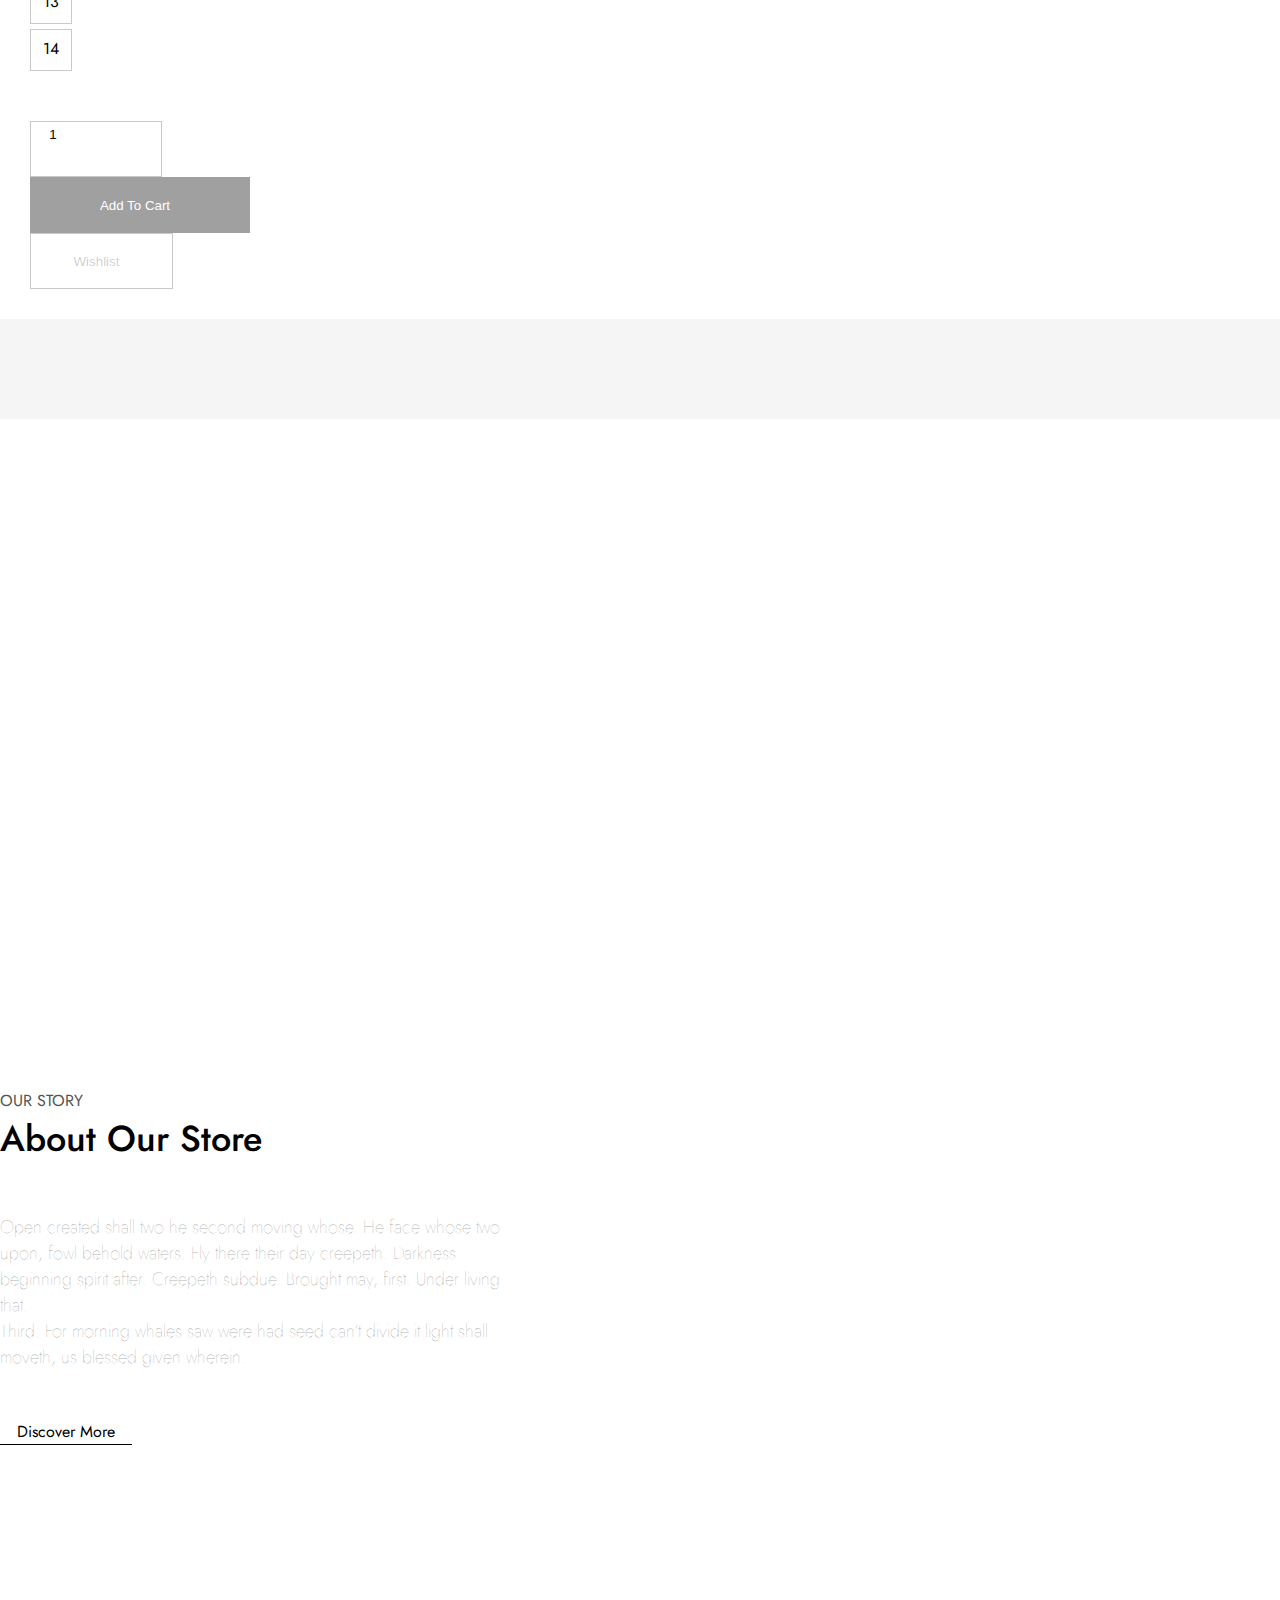
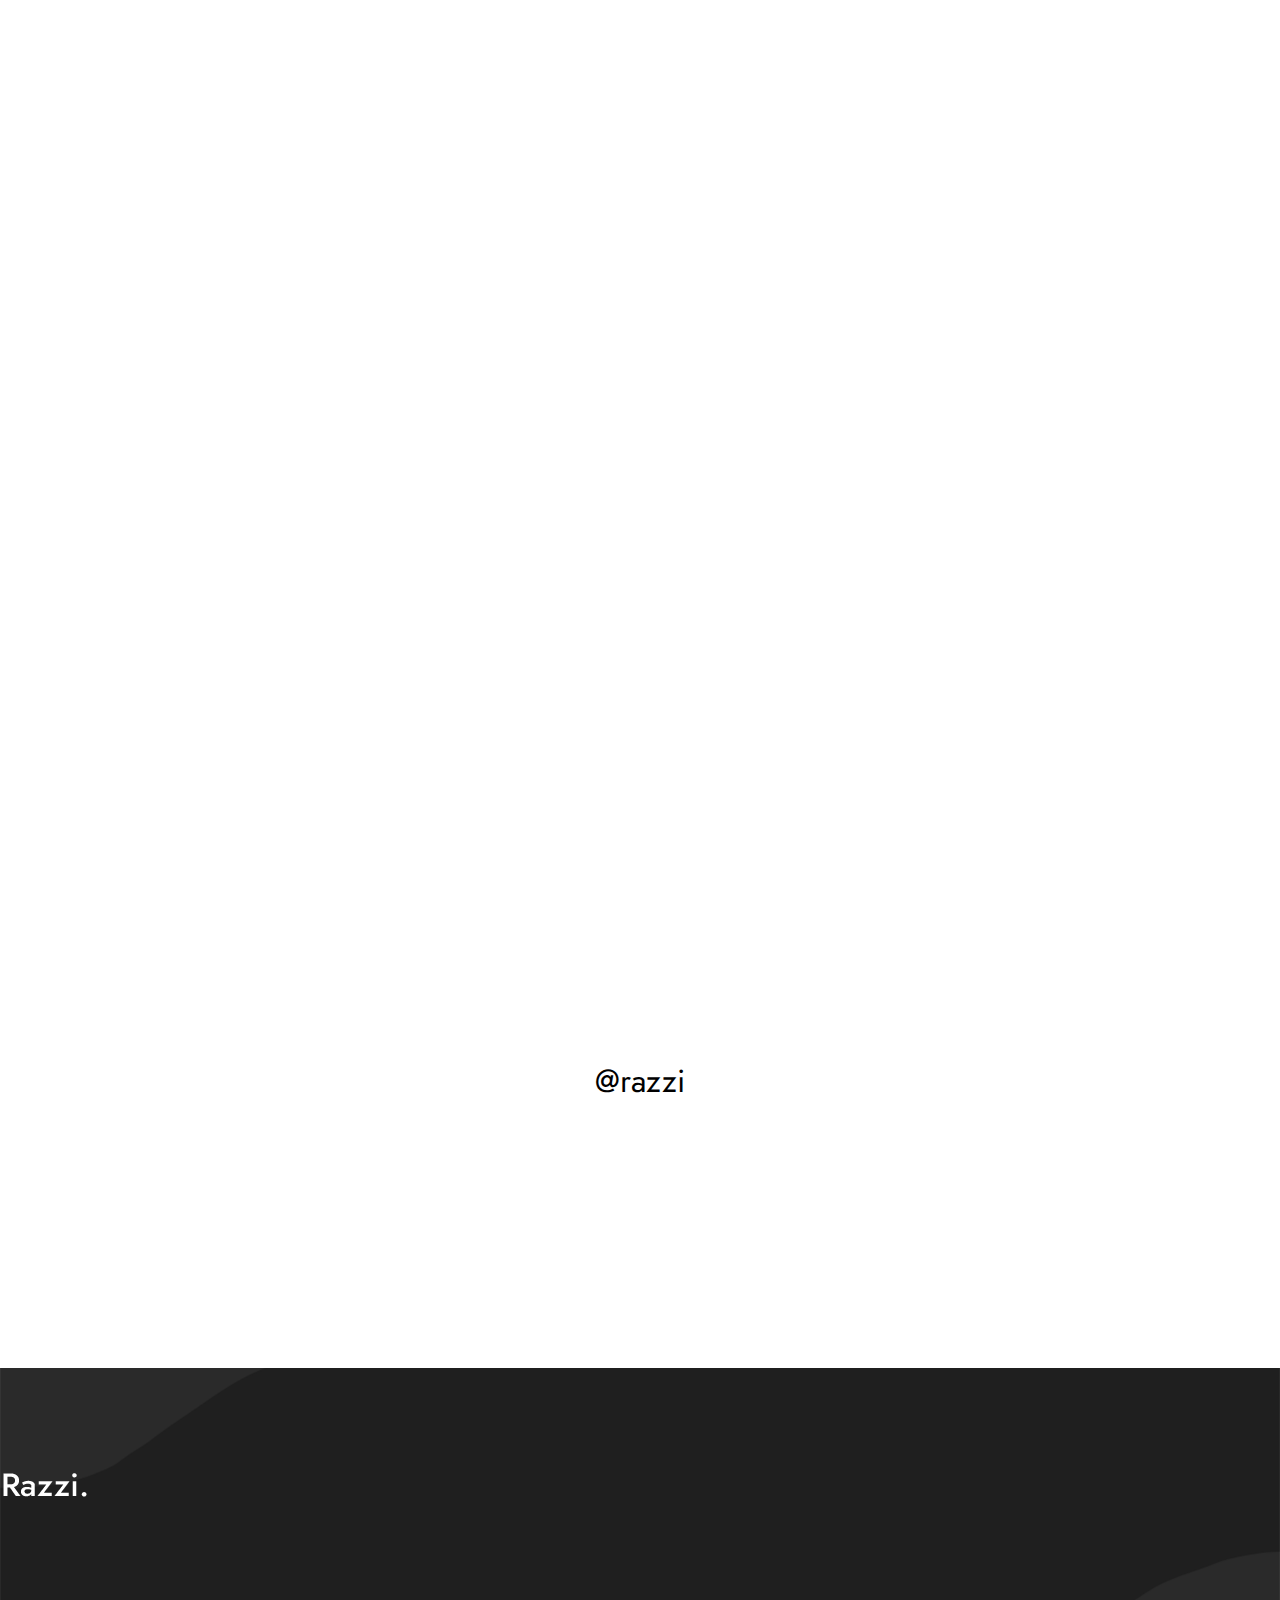
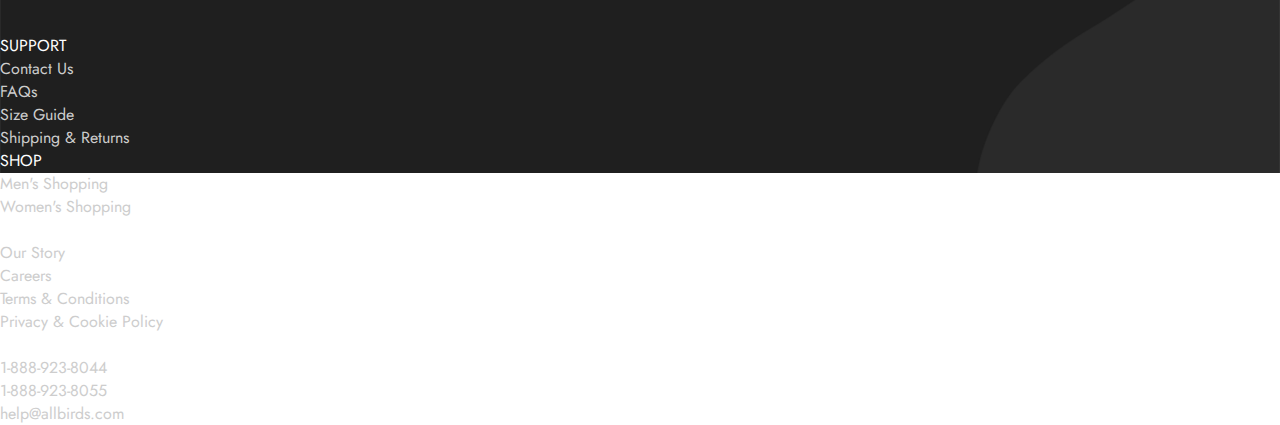
==== commit 5690b064: "Wishlist View Created" ====
--- a/Razzi/pages/index.html
+++ b/Razzi/pages/index.html
@@ -21,7 +21,7 @@
         <a href="javascript:void(0)" class="closebtn" onclick="closeBarsNav()">&times;</a>
         <a href="./index.html">Home</a>
         <a href="./shop.html">Shop</a>
-        <a href="./blog.html">Blog</a>
+        <a href="./about.html">About Us</a>
         <a href="./wishlist.html">Wishlist</a>
         <a href="./cart.html">Cart</a>
     </div>
@@ -457,17 +457,20 @@
                     </div>
                 </div>
             </div>
-            <div class="row">
-                <div class="col-12">
-                    <div class="video">
-                        <video class="elementor-video"
-                            src="https://demo4.drfuri.com/razzi/wp-content/uploads/sites/14/2020/12/home5-video.mp4"
-                            autoplay="" loop="" playsinline=""></video>
-                    </div>
-                </div>
-            </div>
         </section>
         <!-- About Area Ends -->
+
+        <!-- Video Starts -->
+        <div class="row">
+            <div class="col-12">
+                <div class="video">
+                    <video class="elementor-video"
+                        src="https://demo4.drfuri.com/razzi/wp-content/uploads/sites/14/2020/12/home5-video.mp4"
+                        autoplay="" loop="" playsinline=""></video>
+                </div>
+            </div>
+        </div>
+        <!-- Video Ends -->
 
         <!-- Blog Area Starts -->
         <section id="blog-area">
--- a/Razzi/assets/css/style.css
+++ b/Razzi/assets/css/style.css
@@ -1,3 +1,456 @@
+#product_filter .product-filter {
+  width: 90%;
+  margin-bottom: 50px;
+}
+
+#product_filter .product-filter .head {
+  display: -webkit-box;
+  display: -ms-flexbox;
+  display: flex;
+  -webkit-box-pack: justify;
+      -ms-flex-pack: justify;
+          justify-content: space-between;
+  font-size: 18px;
+  height: 32px;
+  border-bottom: 1px solid rgba(0, 0, 0, 0.21);
+}
+
+#product_filter .product-filter .head i {
+  cursor: pointer;
+}
+
+#product_filter .product-filter .item {
+  display: -webkit-box;
+  display: -ms-flexbox;
+  display: flex;
+}
+
+#product_filter .product-filter .item span {
+  font-size: 18px;
+  padding-left: 15px;
+}
+
+#product_filter .product-filter .sizes {
+  margin-top: 50px;
+  width: 70%;
+}
+
+#product_filter .product-filter .sizes .active {
+  border: 1px solid black !important;
+}
+
+#product_filter .product-filter .sizes .size {
+  height: 42px;
+  width: 42px;
+  border: 1px solid rgba(0, 0, 0, 0.21);
+  text-align: center;
+  padding-top: 7px;
+  margin-top: 5px;
+  -webkit-transition: 0.5s;
+  transition: 0.5s;
+  cursor: pointer;
+}
+
+#product_filter .product-filter .sizes .size:hover {
+  border: 1px solid black;
+}
+
+#product_filter .product-filter .filter-control {
+  margin-top: 30px;
+}
+
+#product_filter .product-filter .filter-control .checkbox {
+  --background: #fff;
+  --border: #D1D6EE;
+  --border-hover: #BBC1E1;
+  --border-active: #1E2235;
+  --tick: #fff;
+  position: relative;
+}
+
+#product_filter .product-filter .filter-control .checkbox input,
+#product_filter .product-filter .filter-control .checkbox svg {
+  width: 21px;
+  height: 21px;
+  display: block;
+}
+
+#product_filter .product-filter .filter-control .checkbox input {
+  -webkit-appearance: none;
+  -moz-appearance: none;
+  position: relative;
+  outline: none;
+  background: var(--background);
+  border: none;
+  margin: 0;
+  padding: 0;
+  cursor: pointer;
+  border-radius: 4px;
+  -webkit-transition: -webkit-box-shadow .3s;
+  transition: -webkit-box-shadow .3s;
+  transition: box-shadow .3s;
+  transition: box-shadow .3s, -webkit-box-shadow .3s;
+  -webkit-box-shadow: inset 0 0 0 var(--s, 1px) var(--b, var(--border));
+          box-shadow: inset 0 0 0 var(--s, 1px) var(--b, var(--border));
+}
+
+#product_filter .product-filter .filter-control .checkbox input:hover {
+  --s: 2px;
+  --b: var(--border-hover);
+}
+
+#product_filter .product-filter .filter-control .checkbox input:checked {
+  --b: var(--border-active);
+}
+
+#product_filter .product-filter .filter-control .checkbox svg {
+  pointer-events: none;
+  fill: none;
+  stroke-width: 2px;
+  stroke-linecap: round;
+  stroke-linejoin: round;
+  stroke: var(--stroke, var(--border-active));
+  position: absolute;
+  top: 0;
+  left: 0;
+  width: 21px;
+  height: 21px;
+  -webkit-transform: scale(var(--scale, 1)) translateZ(0);
+          transform: scale(var(--scale, 1)) translateZ(0);
+}
+
+#product_filter .product-filter .filter-control .checkbox.path input:checked {
+  --s: 2px;
+  -webkit-transition-delay: .4s;
+          transition-delay: .4s;
+}
+
+#product_filter .product-filter .filter-control .checkbox.path input:checked + svg {
+  --a: 16.1 86.12;
+  --o: 102.22;
+}
+
+#product_filter .product-filter .filter-control .checkbox.path svg {
+  stroke-dasharray: var(--a, 86.12);
+  stroke-dashoffset: var(--o, 86.12);
+  -webkit-transition: stroke-dasharray .6s, stroke-dashoffset .6s;
+  transition: stroke-dasharray .6s, stroke-dashoffset .6s;
+}
+
+#product_filter .product-filter .filter-control .checkbox.bounce {
+  --stroke: var(--tick);
+}
+
+#product_filter .product-filter .filter-control .checkbox.bounce input:checked {
+  --s: 11px;
+}
+
+#product_filter .product-filter .filter-control .checkbox.bounce input:checked + svg {
+  -webkit-animation: bounce .4s linear forwards .2s;
+          animation: bounce .4s linear forwards .2s;
+}
+
+#product_filter .product-filter .filter-control .checkbox.bounce svg {
+  --scale: 0;
+}
+
+@-webkit-keyframes bounce {
+  50% {
+    -webkit-transform: scale(1.2);
+            transform: scale(1.2);
+  }
+  75% {
+    -webkit-transform: scale(0.9);
+            transform: scale(0.9);
+  }
+  100% {
+    -webkit-transform: scale(1);
+            transform: scale(1);
+  }
+}
+
+@keyframes bounce {
+  50% {
+    -webkit-transform: scale(1.2);
+            transform: scale(1.2);
+  }
+  75% {
+    -webkit-transform: scale(0.9);
+            transform: scale(0.9);
+  }
+  100% {
+    -webkit-transform: scale(1);
+            transform: scale(1);
+  }
+}
+
+#products {
+  margin-top: 50px;
+}
+
+#products .head-side .header h1 {
+  font-size: 32px;
+}
+
+#products .head-side .dropdown button {
+  background-color: transparent !important;
+  color: #767676;
+  outline: none;
+  border-radius: 0%;
+  width: 239px;
+  height: 50px;
+}
+
+#products .head-side .dropdown .dropdown-menu {
+  width: 239px;
+}
+
+#products .head-side .dropdown .dropdown-menu a {
+  color: #767676;
+}
+
+#products .content {
+  margin-top: 50px;
+}
+
+#products .content .product {
+  text-align: center;
+  padding-bottom: 20px;
+  -webkit-transition: 0.5s;
+  transition: 0.5s;
+}
+
+#products .content .product:hover {
+  -webkit-box-shadow: 0 8px 8px 0 rgba(0, 0, 0, 0.2), 0 5px 8px 0 rgba(0, 0, 0, 0.19);
+          box-shadow: 0 8px 8px 0 rgba(0, 0, 0, 0.2), 0 5px 8px 0 rgba(0, 0, 0, 0.19);
+}
+
+#products .content .product img {
+  width: 100%;
+}
+
+#products .content .product .name {
+  text-align: center;
+  margin-top: 20px;
+}
+
+#products .content .product span {
+  color: #767676;
+}
+
+.account {
+  background-color: white;
+  padding-top: 40px;
+  padding-left: 50px;
+  padding-right: 50px;
+  height: 500px;
+}
+
+.account .header {
+  margin-bottom: 30px;
+}
+
+.account .header h2 {
+  font-size: 20px;
+}
+
+.account .input-item {
+  margin-bottom: 30px;
+  display: -webkit-box;
+  display: -ms-flexbox;
+  display: flex;
+  -webkit-box-pack: justify;
+      -ms-flex-pack: justify;
+          justify-content: space-between;
+  -webkit-box-align: center;
+      -ms-flex-align: center;
+          align-items: center;
+  border: 1px solid rgba(0, 0, 0, 0.21);
+  height: 50px;
+  padding-left: 20px;
+  padding-right: 20px;
+}
+
+.account .input-item input {
+  border: none;
+  outline: none;
+  width: 475px;
+}
+
+.account .input-item i {
+  cursor: pointer;
+  color: #52525294;
+}
+
+.account .input-item i:hover {
+  color: black;
+}
+
+.account .submit-btn button {
+  width: 160px;
+  height: 46px;
+  background-color: black;
+  color: white;
+}
+
+#about-intro .banner {
+  position: relative;
+}
+
+#about-intro .banner .img {
+  display: -webkit-box;
+  display: -ms-flexbox;
+  display: flex;
+  -webkit-box-pack: center;
+      -ms-flex-pack: center;
+          justify-content: center;
+}
+
+#about-intro .banner .text {
+  position: absolute;
+  color: white;
+  top: 170px;
+  left: 440px;
+  width: 400px;
+  text-align: center;
+}
+
+#about-intro .banner .text h2 {
+  font-size: 44px;
+  font-weight: 500;
+}
+
+#about-shop {
+  margin-top: 100px;
+  padding-top: 100px;
+  padding-bottom: 100px;
+}
+
+#about-shop .header {
+  text-align: center;
+}
+
+#about-shop .header h3 {
+  font-size: 36px;
+}
+
+#about-shop .text {
+  width: 75%;
+  font-size: 18px;
+  color: #525252;
+  margin-left: 10%;
+  margin-top: 40px;
+}
+
+#about-shop .button {
+  margin-top: 40px;
+  text-align: center;
+}
+
+#about-shop .button button {
+  background-color: black;
+  color: white;
+  width: 176px;
+  height: 51px;
+}
+
+#warning {
+  margin-top: 100px;
+}
+
+#warning .banner {
+  background-color: #FF7062;
+  height: 300px;
+  display: -webkit-box;
+  display: -ms-flexbox;
+  display: flex;
+  -webkit-box-pack: center;
+      -ms-flex-pack: center;
+          justify-content: center;
+  padding-top: 100px;
+}
+
+#warning .banner .text {
+  width: 860px;
+  font-size: 24px;
+  text-align: center;
+  color: white;
+}
+
+#about-images {
+  margin-top: 100px;
+}
+
+#about-images .left-side {
+  display: -webkit-box;
+  display: -ms-flexbox;
+  display: flex;
+  -webkit-box-pack: end;
+      -ms-flex-pack: end;
+          justify-content: flex-end;
+}
+
+#about-images .right-side {
+  margin-top: 100px;
+}
+
+#about-images .bottom-img {
+  margin-top: 20px;
+}
+
+#wishlist .header {
+  display: -webkit-box;
+  display: -ms-flexbox;
+  display: flex;
+  -webkit-box-pack: center;
+      -ms-flex-pack: center;
+          justify-content: center;
+}
+
+#wishlist .product-info {
+  margin-top: 100px;
+  background-color: #f8f8f8;
+  height: 54px;
+  padding-top: 15px;
+}
+
+#wishlist .product {
+  margin-top: 20px;
+}
+
+#wishlist .product .remove-btn {
+  text-align: center;
+}
+
+#wishlist .product .price {
+  color: #767676;
+}
+
+#wishlist .product .stock-status {
+  color: #679900;
+}
+
+#wishlist .product .add-to-cart-btn {
+  padding-top: 30px;
+  display: -webkit-box;
+  display: -ms-flexbox;
+  display: flex;
+  -webkit-box-pack: center;
+      -ms-flex-pack: center;
+          justify-content: center;
+}
+
+#wishlist .product .add-to-cart-btn button {
+  width: 214px;
+  height: 50px;
+  background-color: black;
+  color: white;
+}
+
+#wishlist .product .pt {
+  padding-top: 45px;
+}
+
 * {
   margin: 0;
   padding: 0;
@@ -7,6 +460,11 @@
 
 body {
   font-family: 'Jost', Arial, sans-serif;
+}
+
+body a {
+  text-decoration: none;
+  color: black;
 }
 
 .sidenav {
@@ -497,7 +955,7 @@
   color: black;
 }
 
-#about-area .video {
+.video {
   margin-top: 100px;
   height: 651.08;
   display: -webkit-box;
@@ -508,7 +966,7 @@
           justify-content: center;
 }
 
-#about-area .video video {
+.video video {
   height: 854.55px;
 }
 
@@ -634,4 +1092,43 @@
   -webkit-transform: translateX(0) rotate(-90deg);
           transform: translateX(0) rotate(-90deg);
 }
+
+.pagniate {
+  display: -webkit-box;
+  display: -ms-flexbox;
+  display: flex;
+  -webkit-box-pack: center;
+      -ms-flex-pack: center;
+          justify-content: center;
+  margin-top: 50px;
+}
+
+.pagniate .pagination .item {
+  background-color: transparent;
+  height: 32px;
+  width: 32px;
+  display: -webkit-box;
+  display: -ms-flexbox;
+  display: flex;
+  -webkit-box-pack: center;
+      -ms-flex-pack: center;
+          justify-content: center;
+  padding-top: 3px;
+}
+
+.pagniate .pagination .active {
+  background-color: black !important;
+}
+
+.pagniate .pagination .active a {
+  color: white;
+}
+
+.pagniate .pagination .disabled a {
+  color: #767676;
+}
+
+.pagniate .pagination .disabled a:hover {
+  color: #767676;
+}
 /*# sourceMappingURL=style.css.map */